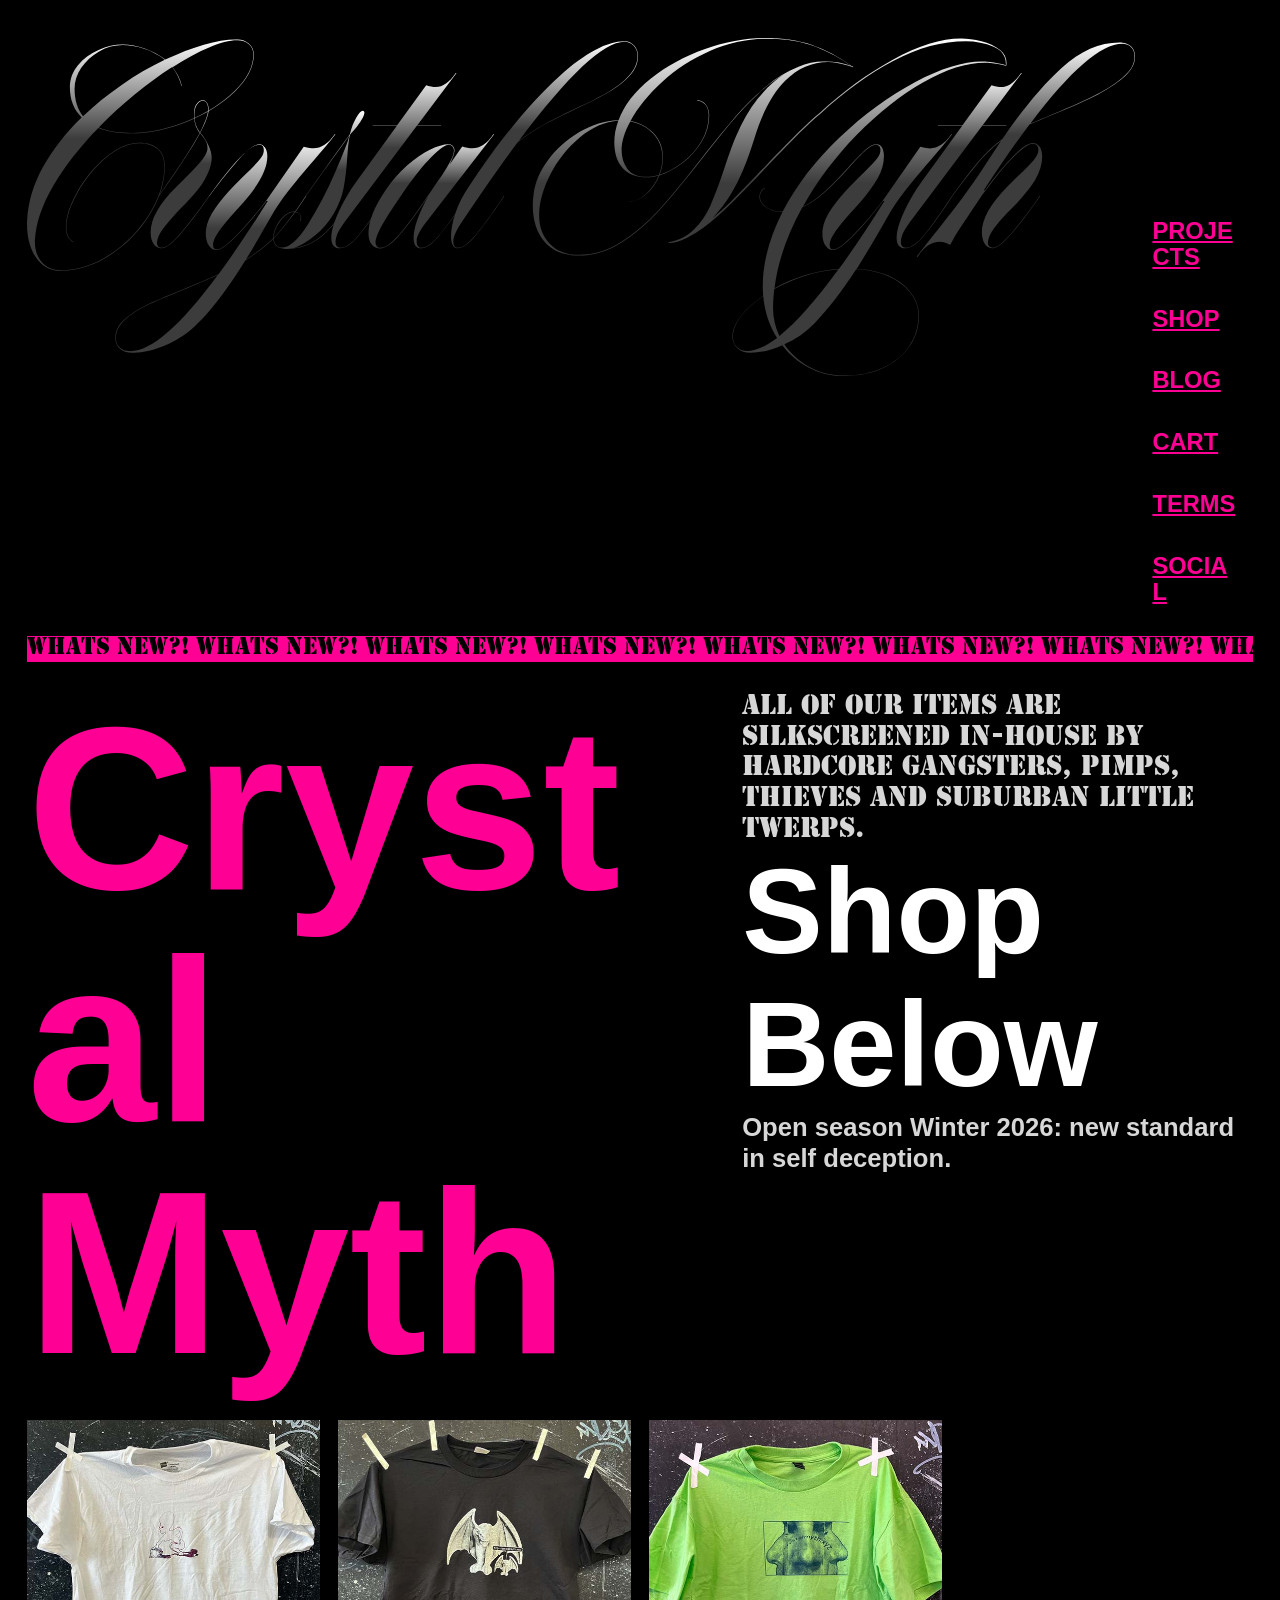
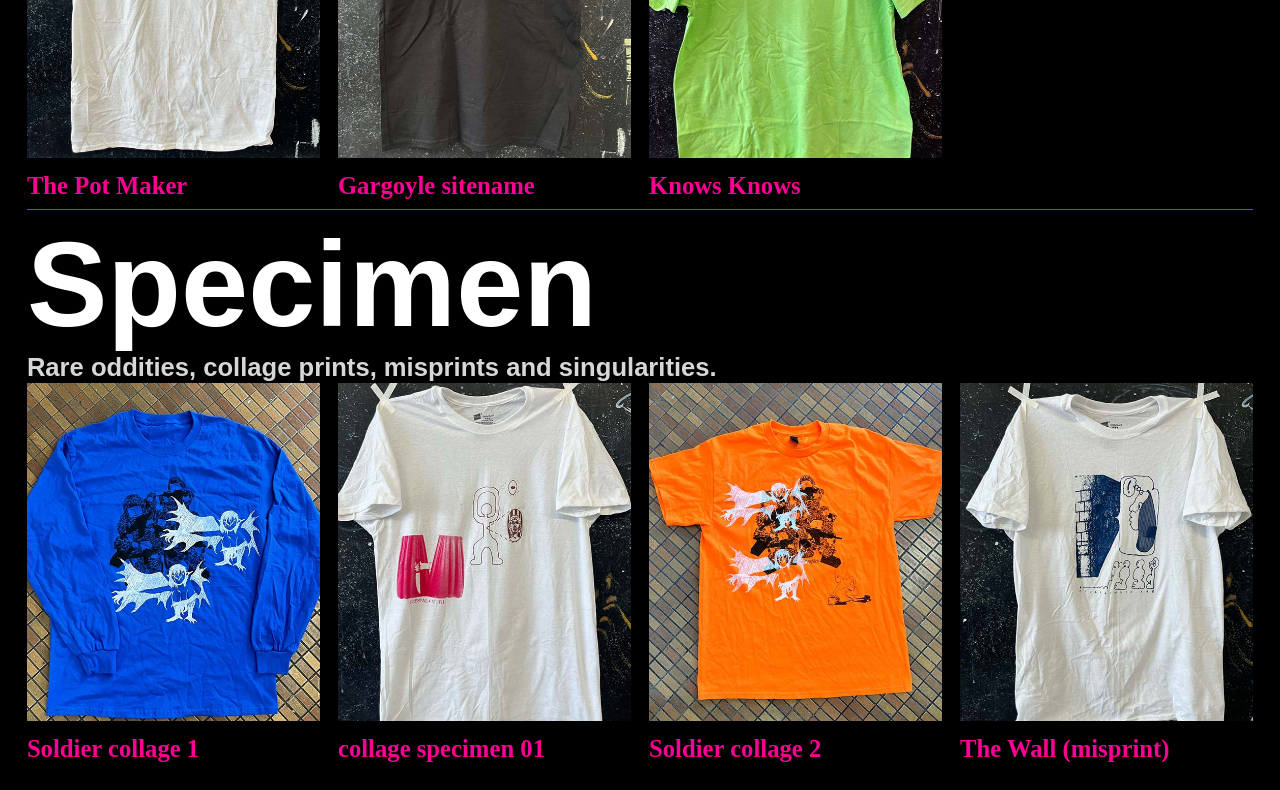
==== index.html @ 5ca08c70 "cargo frankenstein" ====
<!doctype html>
<html lang="en">
<head>
<meta charset="utf-8">
<meta name="viewport" content="width=device-width, initial-scale=1">
<meta name="theme-color" content="#000000">
<meta name="description" content="Crystal Myth — graphics, silkscreen, skateboarding. Open season Winter 2026.">
<title>Crystal Myth</title>
<link rel="icon" href="assets/favicon.ico">
<link rel="stylesheet" href="style.css">
<script src="script.js" defer></script>
</head>
<body>
<header>
<a class="logo" href="#home" aria-label="Crystal Myth home"><img src="assets/Z259952-CMLogo2.svg" alt="Crystal Myth" width="925" height="282"></a>
<nav aria-label="Main navigation">
<a href="#projects-1">PROJECTS</a>
<a href="#home">SHOP</a>
<a href="#myth">BLOG</a>
<button id="cart-link">CART</button>
<a href="#terms">TERMS</a>
<a href="https://www.instagram.com/crystalmyth.xyz" target="_blank" rel="noreferrer">SOCIAL</a>
</nav>
</header>
<main>
<section id="home" class="page"><div class="ticker" aria-label="What&#x27;s new"><div class="ticker-strip"><span class="marquee">WHATS NEW?! WHATS NEW?! WHATS NEW?! WHATS NEW?! WHATS NEW?! WHATS NEW?! WHATS NEW?! WHATS NEW?! WHATS NEW?! WHATS NEW?! WHATS NEW?! WHATS NEW?! WHATS NEW?! WHATS NEW?! WHATS NEW?! WHATS NEW?! WHATS NEW?! WHATS NEW?! WHATS NEW?! WHATS NEW?! WHATS NEW?! WHATS NEW?! WHATS NEW?! WHATS NEW?! WHATS NEW?! WHATS NEW?! WHATS NEW?! WHATS NEW?! WHATS NEW?! WHATS NEW?! WHATS NEW?! WHATS NEW?! </span></div></div><br>
<div class="columns intro"><div class="column" style="flex:7"><h1>Crystal Myth<br></h1></div><div class="column" style="flex:5"><span class="typewriter">ALL OF OUR ITEMS ARE SILKSCREENED IN-HOUSE BY HARDCoRE GANGSTERS, PIMPS, thieves AND SUBURBAN LITTLE TWERPS.<br>
<h2>
Shop Below
</h2></span>Open season Winter 2026: new standard in self deception.

</div></div><br>
<div class="columns stay"><div class="column"><figure class="picture"><a href="#crouching"><img src="assets/B280940-crouching.jpg" alt="crouching" loading="lazy"></a><figcaption class="caption"><div style="text-align: left">The Pot Maker</div></figcaption></figure></div><div class="column"><figure class="picture"><a href="#gargoyle"><img src="assets/O280942-gargoyle1.jpg" alt="gargoyle1" loading="lazy"></a><figcaption class="caption">Gargoyle sitename</figcaption></figure></div><div class="column"><figure class="picture"><a href="#nosenose"><img src="assets/D280942-nose.jpg" alt="nose" loading="lazy"></a><figcaption class="caption">Knows Knows</figcaption></figure></div><div class="column"></div></div><hr><div class="columns"><div class="column"><h2>Specimen</h2>Rare oddities, collage prints, misprints and singularities.<br>
</div></div><div class="columns stay"><div class="column"><figure class="picture"><a href="#soldier-collage-1"><img src="assets/H280949-soldier3.jpg" alt="soldier3" loading="lazy"></a><figcaption class="caption">Soldier collage 1<br>
</figcaption></figure></div><div class="column"><figure class="picture"><a href="#collage-specimen-1"><img src="assets/G280941-Specimen_01.jpg" alt="Specimen 01" loading="lazy"></a><figcaption class="caption">collage specimen 01</figcaption></figure></div><div class="column"><figure class="picture"><a href="#soldier-collage-2"><img src="assets/S280949-soldier1.jpg" alt="soldier1" loading="lazy"></a><figcaption class="caption">Soldier collage 2</figcaption></figure></div><div class="column"><figure class="picture"><a href="#the-wall-misprint"><img src="assets/I280943-thewall.jpg" alt="thewall" loading="lazy"></a><figcaption class="caption">The Wall (misprint)<br>
</figcaption></figure></div></div></section>
<section id="crouching" class="page" hidden><hr><div class="columns"><div class="column" style="flex:3"><div class="slideshow" aria-label="Product photos"><figure class="picture"><button class="enlarge" aria-label="Enlarge crouching upclose"><img src="assets/L280941-crouching_upclose.jpg" alt="crouching upclose" loading="lazy"></button></figure><figure class="picture"><button class="enlarge" aria-label="Enlarge crouching"><img src="assets/A280941-crouching.jpg" alt="crouching" loading="lazy"></button></figure></div></div><div class="column" style="flex:9"><h2>The Pot Maker</h2>Waterbased ink split fountain <br>
Edition of 16<br>
<br>
<div class="buy" data-product="H1644144729"></div>
</div></div></section>
<section id="projects-1" class="page" hidden><div class="columns"><div class="column" style="flex:7"><h1>PROJECTS<br></h1>

</div><div class="column" style="flex:5"><br>

<a href="#photos">PHOTOS</a><br>
<br>
<a href="#graphic-archive">GRAPHICS</a></div></div><div class="columns"><div class="column" style="flex:3"></div><div class="column" style="flex:4">Crystal myth is a brand new reverse-vanishing budding art hub on the i.n.t.e.r.n.e.t. We are award winning, well-endowed, frenzied lunatics with an extreme knack for graphic production and making a mothafuckr wish he would. </div><div class="column" style="flex:5"></div></div><div class="columns"><div class="column" style="flex:3">The Stakes Have Changed:<br>


</div><div class="column" style="flex:4"><a href="https://youtu.be/kLHTjo3lOWU?si=XY2lCILPEtNcgnnr" target="_blank" rel="noreferrer">Milk Skateboards : The Shotgunning of a Sacred Beer</a><br>
<br>
<a href="https://www.instagram.com/reel/DUtqWvXjmcs/?utm_source=ig_web_copy_link&amp;igsh=MzRlODBiNWFlZA==" target="_blank" rel="noreferrer">Severe: Helicopter video</a>
</div><div class="column" style="flex:5"><a href="https://www.instagram.com/fbgallery100/" target="_blank" rel="noreferrer">The Facebook Marketplace Gallery↗</a></div></div></section>
<section id="graphic-archive" class="page" hidden><div class="columns"><div class="column" style="flex:7"><h2>Graphics</h2></div><div class="column" style="flex:5"><span class="typewriter">Here is OUR graphic archive.<br>PLEASE AVERT YOUR EYES FOR YOU <br>WERE NEVER MEANT TO SEE US NAKED.</span></div></div><div class="archive"><figure class="picture" style="left:4.514035830159406%;top:0%;width:20%"><button class="enlarge" aria-label="Enlarge tight"><img src="assets/X260411-tight.jpg" alt="tight" loading="lazy"></button></figure><figure class="picture" style="left:27.861920418416396%;top:0.8471521425393578%;width:33.20%"><button class="enlarge" aria-label="Enlarge PNG-image"><img src="assets/L265826-PNG-image.png" alt="PNG-image" loading="lazy"></button></figure><figure class="picture" style="left:64.07123712794471%;top:21.986533849843205%;width:20%"><button class="enlarge" aria-label="Enlarge ghost"><img src="assets/W260411-ghost.jpg" alt="ghost" loading="lazy"></button></figure><figure class="picture" style="left:12.223461050164403%;top:30.250935902861432%;width:20%"><button class="enlarge" aria-label="Enlarge dave"><img src="assets/C260411-dave.jpg" alt="dave" loading="lazy"></button></figure><figure class="picture" style="left:87.55825927493302%;top:30.921286500211597%;width:5.50%"><button class="enlarge" aria-label="Enlarge carbon"><img src="assets/M260093-carbon.jpg" alt="carbon" loading="lazy"></button></figure><figure class="picture" style="left:4.541619193333118%;top:32.5477174821229%;width:4.20%"><button class="enlarge" aria-label="Enlarge riso"><img src="assets/G260080-riso.jpg" alt="riso" loading="lazy"></button></figure><figure class="picture" style="left:39.4454843365127%;top:33.25993142137875%;width:20%"><button class="enlarge" aria-label="Enlarge boot"><img src="assets/F260412-boot.jpg" alt="boot" loading="lazy"></button></figure><figure class="picture" style="left:14.99886063999479%;top:54.710982345345435%;width:20%"><button class="enlarge" aria-label="Enlarge dos"><img src="assets/E260409-dos.jpg" alt="dos" loading="lazy"></button></figure></div></section>
<section id="photos" class="page" hidden><h2>Photos</h2></section>
<section id="myth" class="page" hidden><div class="columns"><div class="column"><figure class="picture"><button class="enlarge" aria-label="Enlarge Asset-1"><img src="assets/E260384-Asset-1.svg" alt="Asset-1" loading="lazy"></button></figure></div></div><div class="columns"><div class="column" style="flex:3"><figure class="picture"><button class="enlarge" aria-label="Enlarge fiber"><img src="assets/H260094-fiber.jpg" alt="fiber" loading="lazy"></button></figure></div><div class="column" style="flex:9"><span class="typewriter">I was already beginning to sweat<br>

<br>she came over to scabie town just to get bit up they used to call this place alphabet city cause nobody here can spell<br>

<br>what the hell is wrong with you people stealing, and wondering where the money is.<br>

<br>I think the problem is that fucked up people make fucked up people unless hell on earth isn&#x27;t real and it&#x27;s all just amde up to make you go to Involentary Rehab.</span><br><span class="typewriter-purple">age crawled up and shattered my spine my lips were dry, my tongue was bloated like a man in the desert.<br>

<br>DE    SS    ERT = Sweet Stuff<br>

<br>DE    S    ERT = Dry Place<br>

<br>Remember that: It&#x27;s important.<br>

<br>Drinking water made my head feel all better.</span>
</div></div><div class="columns stay"><div class="column">










<span class="typewriter">










writing emails is like writing a message to your wife from the oil rig <br>
sending them on a voyage via ELECTRIC BEAST!<br><br>
to be delivered into a hectic digital mail room.<br>

<br>
This is where trillions of tiny things live.<br>

<br>
however The tiny things aren&#x27;t alive, <br>
and they aren&#x27;t even all in the same PLACE at once.<br>

<br>
They&#x27;re just making it all work out, the data transfer i mean,<br>
by manmAde magic that we will soon surely forget.<br>

<br>
Yes... We will forget how we built these messenger pigéions!<br>
And we Will have to rebuild Our infrastructure For real mail.<br>

<br>
Or just give up and slit our wrists over a garbage fire!<br>

<br>
The apocalypse is so bleak!<br>

<br>
We won&#x27;t have cigars <br>
or speakers <br>
or trains <br>
or lights<br>
or toiLets <br>
and eventually we won&#x27;t even have guns!<br>
but we&#x27;ll have some bitchin&#x27; barbecue, that’s for certain!<br>
there&#x27;s always that to look forward to, yessir.<br>

<br>
SO Try not to think of the guy who can&#x27;t EVEN read,<br>
who will saw you in half starting from the balls.<br>



</span></div><div class="column">










<span class="typewriter-purple">The two men met for a beer.<br>

<br>They were the kind of men that were CisGendered.<br>

<br>Nothing like that was discussed between them that evening, though.<br>

<br>Even if it were, that&#x27;s not really significant.<br>

<br>These guys liked the blues, even tried to play em n sing.<br>

<br>When they did it was all-right.<br>

<br>Beer is a liquid form of bread that fizzles on the soft tongue<br>

<br>Beer makes you far from sober<br>

<br>Beer makes you fat says plenty of people. <br>
well, fat and drunk may I be, watch this:<br>

<br>&#x22;I, am, but a MAN!&#x22; Vomit began to trickle it&#x27;s way down the idiot&#x27;s beard<br>

<br>Nobody was terribly impressed.<br>

<br>Water and Seltzer are sobering beverages.</span></div></div><br>
<div class="columns stay"><div class="column">










<span class="typewriter-purple">the fat man at the bar was not playing any games <br>
<br>
He was talking about the Robots.<br>
<br>
&#x22;I saw them take her flesh, while she was screaming. I had to run and hide. <br>
I thought they would get me before I could do anything, but they never came. <br>
I just laid there, thinking about them taking off my skin too.&#x22;<br>
<br>
He took an enormous gulp from his pint. GULP.<br>
<br>
I lit a cigarette. &#x22;That&#x27;s awful, Jesus.&#x22;<br>
<br>
&#x22;Yeah. I think about it a lot... the teeth, the circular blades as sharp as anything, the claws and clamps... why would anyone ever create such a thing?&#x22;<br>
<br>
&#x22;We are like rats that created poison.&#x22;<br>
<br>
smoking, long purposeful drags, I traced the shape of his figure against the oak with my eyes. &#x22;Do you have a pen?&#x22;<br>
<br>
She did and we got to talking. She was from Texas, and me? <br>
well who cares about the guy.<br>
<br>
The bartender was looking at me like god damned hell.<br>
<br>
I didn&#x27;t want to think about the robots, or why they did evil shit.<br>
<br>
I couldn&#x27;t stop the coming robot army. I would submit myself and see where I went. The sleeping powder in my drink began to take effect. Dark spots swam in my visions.<br><br>
occasions.<br>
<br>
He couldn&#x27;t keep his head up anymore. THUMP.<br><br>
It hit the table and nobody even looked over. Just another over-served fool. <br>
<br>
I myself began to take a nap the likes of which was only seen before by none other than death.</span></div><div class="column"><span class="typewriter">after opening three different drinks<br>
<br>
…my friend didn&#x27;t wanna drink anymore and he was like <br>
<br>
“Man, im still high on these mushrooms”<br>
<br>
Listen man.<br>
<br>
Don&#x27;t let me drink without you<br>
<br>
because that: I will do.<br>
<br>
And did it i did too! whoo!<br>
<br>
put on the reggae dub <br>
<br>
and let the tunage crank over <br>
<br>
Me <br><br>
as i slipped <br><br>
into<br>
<br><br><br>
<br>
<br>
<br>
<br>
<br>
<br>
<br>
<br>
<br><br>
drunken <br>
<br>
ness.</span></div></div><div class="columns stay"><div class="column"><span class="typewriter">write something: ha ha hA<br>
<br>
old fashioned! Robotic Emergence: It is impending some things never change: The beer bubbling next to you because you just opened it up.<br>
<br>
Some things change very fast: Accountants don&#x27;t have jobs, the draft is called &#x22;the D word&#x22; by news anchors.<br>
<br>
Cheese takes its sweet time to become aged.<br>
<br>
People can age as fast as cheese, or as slow as<br>
<br>
Really relaxed asian dudes.<br>
<br>
&#x22;Hello&#x22; She said.<br>
<br>
He picked at the conner of the plastic packaging of his tissues. Sweat was dripping down his forehead and making him feel like a big sausage. <br><br>“Fuck this humidity...”<br>
<br>
&#x22;Hello...&#x22; He said &#x22;Do you have any scissors?&#x22;<br>
<br>
What should have been a polite inquiry was soured by his stinking, rotten molar&#x27;s stench. This is one of the worst smeels.<br><br>
His disgusting posture also made him appear very much like a perverted creep&#x27;s charicature.<br>
<br>
&#x22;Um... yes right down here...&#x22;<br>
<br>
She handed him the scissors with one hand while pressing the big red button that calls the cops with the other And such was the life of the misunderstood perverted incel....</span></div><div class="column">










<span class="typewriter-purple">there once was a lonely boy named, well, it doesn&#x27;t matter because nobody knew.<br>

<br>He picked his nose a lot at the grocery store because he was under the impression he was<br>

<br>invicible to people.<br>

<br>But he wasn&#x27;t, people saw this in combination with all sorts of other strange behavior and gave him a wide birth because of it.<br>

<br>In other words, his being lonely made him act strangely even in public and this caused him even further loneliness. For example:<br>

<br>One night, after drinking and smoking all night in tee park, this man was getting onto the tram to go home. Clad it a very long cloak, a stained, wretched thing, he clambered to a seat isolate from others.<br>

<br>Theree he sat and starred at the legs of all the pretty girls.<br>

<br>Trying to see up their skirts and imagining what was there, trying to see through their clothing. He<br>

<br>became very disturbed and erect and thought nobody would notice if he just kind of, rubbed, slowly, under his large jacket, his small erection.<br>

<br>The &#x22;E&#x22; Word.<br>

<br>People noticed and gave him strange glances. The most attention he had received an months!!!!<br>

<br>This must be, well, entertaining to the Ladies!<br>

<br>Stroking and stroking and stroking he let is aaaall out and it made everyone so sick they left and he was alone again.<br>

<br>Just him and his thoughts and his fantasies of companionship.<br>

<br>Over 40 Million Americans have been convicted of Public Masterbation for Attention... Let that sink in.</span></div></div><div class="columns stay"><div class="column"><span class="typewriter-purple">soaking wet<br>

<br>
after sitting on the sopping ouch couch, imeantax<br>

<br>
That&#x27;s when the juices started flowing starring at the blurry leaves, black against an indigo sky. wondering why heat travels upwards, and the basement is still so hot. thinking about missed connections and made ones too.<br>

<br>
Wondering: Do people get me?<br>

<br>
Do they get me all wrong?<br>

<br>
Yes, and no too.<br>

<br>
It&#x27;s nice to be seen however it may be,<br>

<br>
like leaves against an indigo sky or pale blue clouds drifting to who knows where.</span><br>



</div><div class="column">










<span class="typewriter">once something bad happened to the people of Chicago.<br>

<br>
They ALL HAD NO FOOD TO EAT FOR A WHILE
<br>

BUT IT DIDN’T REALLY MATTER BECAUSE<br>

<br>
they were able to pull together, and share what was around. <br>
That&#x27;s what community is for: we watch out for eachother<br>

<br>
“the people /<br><br>
united / <br><br>
will never be defeated”<br>
<br>
that&#x27;s what they say!<br>
- We will RESIST<br>

- We will PERSEVERE<br>
- We Will Get FREE HEALTHCARE<br>
AMONGST OTHER UTOPIAN THINGS.</span></div></div><div class="columns stay"><div class="column"><span class="typewriter">out with the old and in with: The New Who knew! It&#x27;s all the same.<br>

<br>
We have seen innovation before: What&#x27;s there to be scared of?<br>

<br>
The fucking TERMINATOR. He has red eyes and evil limbs he doesn&#x27;t cry; not about anything.<br>

<br>
We cannot let them bring us to hell...<br>

<br>
Not ther terminators, the ones who are building them.<br>

<br>
Why do we allow this to be okay? Haven&#x27;t you guys seen the beauty in the fuckin&#x27; trees!&#x3E;?<br>

<br>
For THE LOVE OF GOD! Do not build these monstrous machines!<br>

<br>
I emplore you: Give all of your money to the national park and live your days out as a pauper.<br>

<br>
You will be much happier this way, CEO.<br>

<br>
Because you will see the pearly gates and hear thousands of millions of mushrooms chanting:<br>

<br>
&#x22;We Love you!&#x22;<br>

<br>
The mycelium highway wants to survive.</span></div><div class="column"><span class="typewriter-purple">he started yelelelling and it was so awful:<br>
“JUST GET THE FUCK AWAY FROM ME”<br>

<br>
she started crying and it was so awful in a different way, it was a softer, more emotional ugly. why do you have to yell! she thought and also said out loud.<br>

<br>
“I AM YELLING BECAUSE YOU ARE A FUCKING MISERBABLE BITCH!”<br>

<br>
He looked down at his hands<br>

<br>
in regret and disgust. His hands had not yelled but they still disgusted him<br>

<br>
“I&#x27;m sorry”<br>

<br>
She didnt frorgive him. She left, and that was the right thing ti do.<br>

<br>
She spent her life haiting him until she forgot about ihim, and she met a nice guy and got drunk with him and went dancing.<br>

<br>
And the stupid, yelling oaf was left to wonder where he went wrong.<br>

<br>
It was the yelling, oaf. And the name calling and the mean ness.<br>

<br>
He touched many woman after that but none of them loved him because he was broken.</span></div></div><div class="columns stay"><div class="column"><span class="typewriter-purple">In the past you could expect to be shot with an arrow or hit with a club made from søkxa stone<br>

<br>In the past you could get sick from licking your finger and die.<br>

<br>These days death is far off and curable- so we think...<br>

<br>Try getting hit by the stupid bus.<br>

<br>Or only eating processed food and bloating to death.</span>



</div><div class="column">










<span class="typewriter">a twist of lime and a streak of prussian blue<br>

<br>
smeared across the windshield like<br>

<br>
October&#x27;s comin with a hint of we don&#x27;t know what to do the right&#x27;s got guns and the left&#x27;s nothin&#x27;<br>

<br>
they&#x27;re gonna smoke us<br>

<br>
Bobby, from the marines, doesn&#x27;t believe in the god damn moon landing we got bigger fish to fry man.<br>

<br>
I stopped the MBTA guy and asked him if it was okay for me to wear an afro pick with a raised fist as the handle in my hair<br>

<br>
and he seemed like he didn&#x27;t wan tto talk to me but as long as it&#x27;s about unity then you&#x27;re alright, white boy...</span></div></div><div class="columns stay"><div class="column"><span class="typewriter">people people people <br>
rushing down the street <br>
looking at their phone <br>
people driving cars <br>
people looking at eachother <br>
people talking to eachother 
<br>
people looking at the sun <br>
people are everyone <br>
in the train, <br>
on the bus <br>
in the sky, <br>
on a plane,<br>
in a rush, <br>
cAUGHt between us <br>
what the hell! <br>
yelling at you.<br>

Buying food<br>

Scratching their...<br><br>
whatever<br>

<br>
biting into sandwiches <br>
looking for a job. <br>
people are loving eachother <br>
without condoms or hearts <br>
people are killing eachother <br>
with guns, bombs, <br>
or (god forbid) <br>
legislation<br>

<br>
people.<br>
are thinking of eternal damnation! <br>
people.<br>
are riding their bikes and breaking laws!<br>
people.<br>
are punching eachother in the jaws!<br>
and
people.<br>

don&#x27;t learn when they’VE make a mistake!<br>
and people.<br>
do not care about the cause!</span></div><div class="column"><span class="typewriter-purple">THERE&#x27;S NOTHING LIKE <br>
WALKING HOME<br>
<br>
AND SNIFFING <br>
THE MIDNIGHT AIR <br><br>
AND HITTING <br>
HINTS OF PISS <br><br>
AND SHAKING <br>YOUR FIST AT THE DARKENED SKY <br><br>
<br>
SMIRKING, <br>
ENRAGED, <br>
UNDERSTANDING ,<br><br><br>
BECAUSE YOU&#x27;VE BEEN THERE TOO;<br>
<br>
PISSING <br>
IN THE BUSHES <br>
IS THE <br>
WRONG RIGHT <br>
THING TO DO.</span><br>
</div></div><div class="columns stay"><div class="column">










<span class="typewriter-purple">Your heathenistic grandmother doomed you to what you are today.<br>

<br>
Born on a matress, <br>
you’re a baby in a wildfire.<br>

<br>
YOU: The peasant son!<br>

<br>
Peasant on the rocks of the modern age.<br>

<br>
Smack dab in the middle of the whole <br>god <br>
damned <br>
rat <br>
race, <br>
not quite as fun as a circus.<br>

<br>
Sprinting, biting, chewing on the tail of the RAT that is your brother, neighhor, twin...<br>

<br>
LEt&#x27;s all team up! Climb on top of eachother and get the FUCK OUT!<br>

<br>
all the rats trampled the socialst rat and kept on going round and around, never going upwards<br>

<br>
because race tracks are flat.</span></div><div class="column"><span class="typewriter">I had only six hours to sleep and I knew that would be a problem come eight AM.<br>

<br>
I didn&#x27;t think about the morning after<br>

<br>
when I was swallowing don julio and tonics with my bøy in the alley next to the train station.<br>

<br>
The cops tried to starts something but they don&#x27;t know that I ain&#x27;t doin nothin&#x27; wrong.<br>

<br>
Let&#x27;s just let the people choose:<br>

<br>
Left or Right?<br>

<br>
That&#x27;s about as easy as it gets<br>

<br>
Leave it the Way It Was!<br>

<br>
Thats the old man in the back of the townhall talkin/ don&#x27;t listen to that old balding bum he doesn&#x27;t know what star to do if his<br>

<br>
Cats Drop Dead Tomorrow.</span></div></div><div class="columns stay"><div class="column"><span class="typewriter">like a collage<br>

<br>
his mind had tears. and straight lines<br>

<br>
found pieces that stuck around, and old bits of hAIr and bits of ha&#x27;ar.<br>

<br>
the collage looked something like this inside of his head:<br>
<br>
</span><figure class="picture"><button class="enlarge" aria-label="Enlarge Asset-2"><img src="assets/X260388-Asset-2.svg" alt="Asset-2" loading="lazy"></button></figure><br>
<br>
<div style="text-align: right"><span class="typewriter">in short, its a little confusing. <br>
his mother thought it best not to think<br>

of it. except that one time...</span></div></div><div class="column"><span class="typewriter-purple">His family member that was a verteran of the foreign war in Vietnam said something derrogatory and everyone didn&#x27;t bat an eye.<br>
<br>That&#x27;s not really fine, I suppose, but there wasn&#x27;t much to be done about it.<br>
<br>
What? &#x22;Hey that&#x27;s not right!&#x22; and what comes of it? not much.<br>
<br>Our colleftive energy was better spent drinking, eating, sleeping, waking up, farting, and going to work.<br>
<br>
Getin the car:<br>
<br><br>
Off you go!<br>
To the glorious kingdom we all share: The Highway.<br>
<br>
Flying around in a mettal machine is what you were made for, babey!<br>
<br>Look through the windshield and see the future. Behold! A Shifg is near!<br>
<br>
Clock in. Work on<br>
some bullshit.<br>
<br>
Take a shit.<br>
<br>
Wonder if its time to quit.<br><br>
Laugh at everyone else.<br>
<br>
Clock out.<br><br>
Liquor store, park, car, home, bed, wife, touch touch kiss kiss<br>
<br>
life is happy good stuff<br><br>
making dinner out of fucking garbage...<br>
<br>
where is dessert?<br>
<br>Fight and Fuck and Sleep it off.<br>
<br>Wonder if you should have corrected family member. Think of what you would have said.<br>
<br>
Do that For Ever.</span></div></div><div class="columns stay"><div class="column">










<span class="typewriter">I am the ghost of christmas past and present and future.<br>

<br>
so get this: I, “The three ghosts in one”, walk into a friggin bah&#x27; in downtown friggin Boston, okay<br>

<br>
Bahtenda gos: “Whatsup” <br><br>
and I, Keep in mind I have the voice of three Friggin Ghosts, goes: “Nathin wusup”<br>

<br>
so the fucking bartender! HE FREAKS!!! !!! Jast kiddin, he gives me a sam adams white christmas on the house cuz he got scared by my horrifying and offputting cacophony of voices.<br>

<br>
I drank it in three big swigs and belched three big belches. One for each ghost.<br><br>
an old friggin bag told me to mind my manners so I snatched her soul. it’s not like the friggin movies.<br>

<br>
theres a ton of blood and shit involved and sometimes I cry.<br>

<br>
The Bahtenda was long gone.<br>

<br>
The budtenda too; I canNOT believe that&#x27;s a real occupation. We have lost our way as a country.<br><br>
anyways after totally snatching that soul I just stepped outside and started flying around and shit and that ain&#x27;t like the friggin movies either.<br>

<br>
because the wind is rippin&#x27; and planes are goin this way and that!<br>

<br>
and then before you know it there ain’t any air or light or people to rip to shreds and kill and you&#x27;re like: What is the fuckin point of this world? Of this life? Where is the art, the music, the paintings, the television shows, The Conan o’brien, and the funny conversations and the horrifying stories?<br>

<br>
My favorite Painter is Degas, and my favorite music has absolutely got to be the Doobie Brothers, but I like Bob Marley too. I know he probably wouldn&#x27;t stand for what I got going on, with the snatching of souls and stuff but in another ghostly Like, idk, Life (?) I wouldnt be pissed if I was a Rastafarian.<br>

<br>
Beat Down Babylon!</span></div></div><div class="columns stay"><div class="column"><span class="typewriter-purple">ey!<br>
The world after the collapse of the British EMPIRE <br>
Empire!<br>
Empire!<br>
<br>
It was better!<br>
<br>
The only thing that was worse was, <br>and this is subjective, <br>
the way our working lives enveloped our<br>
lives and became our personalities!<br>
<br>
And of course Chemical Warefare.<br>
<br>
War fare... that great evil that has been bringing guys down for way too long<br>
everyone!<br>
Stand Up!<br>
All Together now!<br>
&#x22;No More War! No More War!&#x22;<br>
KABOOM!<br>
<br>
the King&#x27;s great big cannon from space blew up all the protesters...<br>
and so went life in 30304...<br>
<br>
&#x3E; Y/N: Woman, do you love me?<br>
&#x3E; Woman: No, I’m a lesbian. Please don’t tell my mom.<br>
&#x3E; Y/N: Jesus Christ, there be the white whale!<br>
&#x3E; WhiteWale123: Hi guys! Let&#x27;s go shopping.</span></div><div class="column"><span class="typewriter">when your mouth is dry<br>

<br>
and your beers tasted like syrup <br><br>
you have to look forward to the next oasis<br>
<br>
when your workig hard <br><br>
and you just want a rest <br><br>
you have to look forward <br><br>
to your next big LAY<br>

<br>
with someone beautiful <br><br>
or even just a pillow <br>
<br>
because sometimes all it takes is spooning your own pillow<br>

<br>
and just having a weird fucking dream <br><br>
about sex or crack<br>

<br>
or a big scarry hotel and your dad is there and what the hell are even dreams? just wild, playful thoughts or deeply possessive, terrors.<br>

<br>
<br>
Your mind runs wild every night and rarely do you listen.</span></div></div><div class="columns stay"><div class="column"><span class="typewriter">no more war<br>

<br>
was written on his t shirt <br><br>
<br><br><br>
hey wait a minute <br>
there was a war today <br>
and they’ll want some more tommorow<br>

<br>
<br>
Well, shit<br>

Maybe I should make some of my own shirts <br>
that say something like<br>
<br>
&#x22;WAR FOREVER!&#x22;</span></div><div class="column"><span class="typewriter-purple">okay so what if i like to drink sam adams and other beers?<br>

<br>
They&#x27;re great and I love to get drunk.<br>

<br>
SMoking one cigarette isn&#x27;t so bad; My brain said so!<br>

<br>
It&#x27;s also okay to leave a block of cheese out <br>
overnight and eat it for breakfast. <br><br>
What could really Go WRong?<br>

<br>
If we had free healthCare I wouldn&#x27;t even <br>
think about crap like that at all. Ever.<br>

<br>
Just drown me in tobacco and molding food,<br>

<br>
The bank will figure it out.</span></div></div><div class="columns stay"><div class="column"><span class="typewriter-purple">Okay i’ll put this lightly we are screwed.<br>

--&#x3E; totally hammered and fucked down just killed.<br>

<br>
They wanted us here so they herded us here with:<br>

--&#x3E; The News and Distractions.<br>

<br>
Like fools we followed, except unlike most fools<br>

--&#x3E; The whole world was screaming &#x22;Don’t fall for that!&#x22; <br><br>


I didnt saY too much myself, other than to my friends.<br>

--&#x3E; So I was complicit in the stupidity.<br>

<br>
That was a major mistake<br>--&#x3E;
why did I allow this to happen?<br>

<br>
Could I really say &#x22;Hey, Remember when I said xyz? Told ya so!&#x22;<br>

--&#x3E; Cause i wasnt all too loud about all that.<br>

<br>
I wasted my breath saying mean things bout the people around me, the ones who breathed life into my soul.<br>

--&#x3E; I&#x27;m sick of talking shit about you, <br>
--&#x3E; It&#x27;s about bigger things now, sorry I guess im talking shit again<br>

<br>
But What things?<br>
--&#x3E; Nuclear Bombs and Oligarchies rising supressing our voices with the barrels of guns.<br>

<br>
That&#x27;s what I call: A real fucked up nightmare.</span></div><div class="column"><span class="typewriter">When the old man died after watching TV and eating crackers <br>
there was a stir in the tiniest of worlds.<br>

<br>
We missed him,<br>

<br>
Sorry I never built those birdhouses with you.<br>

<br>
Sorry I didn&#x27;t become an electrician like I said,<br>

<br>
MAybe you were supposed to be an artist too.<br>

<br>
You had the itch, the crafting itch.<br>

<br>
The one that makes you different and sensitive the one that gives you a drive in thas world.<br>

<br>
I guess it&#x27;s going to be okay to be remembered that wat by some lousy hippie.</span><br></div></div><div class="columns stay"><div class="column"><span class="typewriter">the world, oh mother dearest, <br>
she held me in her womb and took me everywhere<br>

<br>
she did it for you too, for all of us, we!<br>

<br>
we ARE all infants!<br>

Babies in our mothers arms.<br>

<br>
Nursed to adulthood, into a treacherous world <br>
that we would be expected to overcome:<br>

<br>
We did that!<br>
<br>

I wonder if this is what the old masters had in mind?<br>

<br>
Defintely not.<br>

<br>
Tehran News is unfortunately very biased. FYI.<br>

I think the caveman ancestors are looking on extremely confused.<br>

<br>
I don&#x27;t blame them<br>

<br>
but there isn&#x27;t anY muffaloes anymore.<br>

<br>
There isnt really shamans, or even a campfire most of the time all that stuff has been replaced by electricity and intelect.<br>

<br>
For better or for Worse: You decide.<br>

<br>
That is the fate of the modern man: Subjectivity.</span></div><div class="column"><span class="typewriter-purple">to this day:<br>
<br>
It&#x27;s Okay to be Totally Wrong<br>
in your THOUGHTS AND IDEAS because<br>
<br>
THOSE CAN CHANGE WITH A CONVERSATION <br>
if your mind is open and you’re ready,<br>
which everyone is, at some point or another.<br>
<br>
Although...<br>
<br>
Evil Men Reside in this world, <br>
and some can be changed, <br>
and the rest of them <br>
(The Killers and the Political PSychopaths) <br>
must be ran out of town onto a desert island<br>
with pitchforks and 天拓破来区略無 torches<br>
<br>
they can die there and lie in their evil filth <br>
getting eaten by the buzzards. They’ll be shit out <br>
far away to be turned into beautiful flowers:<br>
When you change your mind from a negative, bigotted thought <br>
to a loving, empathetic kind of situation it&#x27;s like <br>
the Buzzard of Peace ate up all your hate<br>
and shit it out into a beautiful flower of<br>
ONENESS &#x26; UNITY</span><br>



</div></div><div class="columns stay"><div class="column">










<span class="typewriter-purple">sweating my damn as soff<br>

<br>
trying to sell the public some pins <br>
everyone is wearing headphones <br>
and can&#x27;t hear me saying<br>

<br>
&#x22;Hello, how are you?&#x22;<br>

<br>
walk right by the opportunity that is conversation.<br>

The young artists meet the older ones <br>
and glimmers of hope spark in their dusty young eyes<br>

<br>
maybe some day we&#x27;ll be doing that <br>
or sipping champagne margaritas <br>
at the pool with tech biology billionaires<br>

<br>
i want my girlfriend to think im introspective <br>
in a cool way and not leave me because i’m <br>
a cornball who writes down drunk thoughts <br>
on a spectacular heavenly website.<br>

<br>
that is self doubt.</span><br>



</div><div class="column"><span class="typewriter">Some kids on the bus called my grandson fat.<br>

<br>It’s true, he weighs 122333444455555666666777777788888888999999999 Lbs.<br>
And despite being made up of a neutron star, my grandson is a little sensitive.<br>

<br>I told the kid something like as follows:<br>

<br>“I love you sonny, but eh, how about you have a seat for this.”<br>

<br>&#x3E; I drag up a chair made out of the sun, capable of holding up the PLANETS &#x3C;<br>

<br>&#x22;OtAY GRAMPA.&#x22; 
my grandson began the motion of sitting <br>
and I knew what would become of this world<br>

<br>Searing heat blazed against the atoms that made up my conciousness.<br>

<br>
My fat heavenly-bodied grandson broke a leg of the chair as he sat down,<br>
anD Space Time itself snapped in half as A black hole began to form.<br>

<br>I would have thought it WAS funny were my nEUrons able <br>
to fire faster than they were sucked into the ether.<br>

<br>I was going to tell him something important about his health.<br>
I really wanted to sit him down about his weight, he’s a little heavy.<br>
He gets it from his mother, the Quasar, not blood related.<br>

<br>I ended the world with my guru bullshit.<br>

<br>In a few trillion years evolution and the universe might give me another shot TO LOVE MY STARSHINE GRANDSON.</span></div></div><div class="columns stay"><div class="column">










<span class="typewriter">pin striped blue stripes<br>

<br>
those were my favorite<br>

<br>
when my lungs felt like collapsing I turned to the great debate<br>

<br>
to smoke or not to smoke›?<br>

<br>
I was all about Greek Oregano and Hacky sack, at this point in time and I realized long ago that in order to be happy I just had to keep living in the world I had built in my head Twenty odd years ago.<br>

<br>
In there it was all going to work out and because I was doing t<br>

<br>
Oh yeah,<br>

<br>
It was workin out, alright.</span><br>



</div><div class="column"><span class="typewriter-purple">be not afraid of the pen and the paep. those are some of your closest allies, thinker. be not afraid of what may you unleash! from your hand, your mind, or your libido. a tall glass of beer after emptying your balls<br>

<br>makes life feel: Lived. what dictates poetry?<br>

<br>Lines on a page?<br>

<br>Words, spoken or written?<br>

<br>Structure? Shape? Tone?<br>

<br>Any or all of the above.<br>

<br>The definition has been made loose by others, and remains loose to those who get it.</span></div></div><div class="columns stay"><div class="column">










<span class="typewriter-purple">Hello Dear! hello, Dear.<br>

<br>
Shelloked blappo wammy mama!<br>

<br>
The world is not an oyster, it&#x27;s way bigger than that. But the phrasE is beautiful.<br>

<br>
All of a sudden all the trees were green, and beautiful, and looked like a bunch of huddling friends. All of a sudden the rain was a nice thing, and sunshine was something to be avoided.<br>

<br>
Or not avoided.<br>

<br>
My girlfriend started to smell like sunscreen again.<br>

<br>
I was remembering all the things I wanted to do with my life! Make Haste! weare all dying, some of us slower than others.<br>

<br>
I looked to my left and right, and saw an advertisement on either side. What has the world come to?<br>

<br>
I decided I wanted to stop smoking and suffered the consequences.<br>

<br>
The consequences: Not smoking.<br>

<br>
Copper oxidized by time and weather, turning from regal into royal in hue, that jazzy blue, hold your baby close to you.<br>

<br>
Give her a smooch an d a smack thwap clap on the<br>

<br>
what?<br>

<br>
ass...I said it.<br>

<br>
Either way, it was decided by all the village elder you would be stoned to death for the crime of electric mule theft. Everyone threw nokias and condenced chunks of plastic at you until you died from internal bleeding.<br>

<br>
The Ityrues future is bleak, it turns out. If only thousands of the greatest, best educated minds had warned us! Oh, well, what could&#x27;ve been! no use crying over spilled human guts and brain matter.<br>

<br>
Flying saucers aren&#x27;t real, you oaf. Tesla is making them and they soon will be, we will be owned by the Martians! theres a ton of science fiction literature about this kind of crap. Dystopian crap, and crap like that.<br>

<br>
What the fuck did Martin Luther King Jr. Say?<br>

<br>
Some do not remember... And that is a terrible shame.<br>

<br>
Shame on you! Shame on you! Read your literature!<br>

<br>
Shame on you! Watch educational stuff on your infinetely intelligent piece of tiny technology!<br>

<br>
#IgnoranceIsBliss<br>

<br>
It&#x27;s like we, all of us, are starring at the sun and saying ow ow ow! It hurts; but somehow we are addictted to it and will not stop. We could just be reading books or smoking pot but instead we are starring into tiny suns.</span><br>



<br>



</div><div class="column"><span class="typewriter">I have some things to say to people<br>
<br>erm...<br>
<br>i get a little shy...<br>
<br>mind if I just... ya know<br>
<br>rub my little clit in tiny circles and moan a little...<br>
<br>What I meant to say was you should delete instagram and all the other bullshit<br>you should delete<br>
<br>it will make your life better, it will give you more time, it will give your life meaning<br>
<br>don&#x27;t jerk off so much<br>
<br>it will make you hornier<br>
<br>and you will see the true beauty in the world<br>
<br>HINT: It is in people&#x27;s butts and faces. Voices, jokes, hair, and clothing.<br>
<br>The Beautiful world is all around is<br>
<br>it is, in a word, burgeoning.<br>
<br>It&#x27;s not hard to see the beauty if you look. Sometimes I have trouble looking<br>
<br>it helps to read and write. It helps to have a sketchbook. It helps to have a friend who<br>
<br>likes to sit around with you and look at it too.<br>
<br>It helpt to look at little things like bugs and ants. It helps to look at enormous, incomprehensibly large things<br>like clouds and the sky, the moon. Air.<br>
<br>It is important to tell people you love them. It is important to say nice things to people you don&#x27;t know at all.<br>It is important to put out into the world what you expect it to give back to you.<br>
<br>Honesty and Kindness.<br>
<br>Sometimes I am brash and Rude. Sometimes I am Arrogant and Crude.<br>
<br>I&#x27;ve got it all back,<br>
<br>Brush it off. Carry on your noble mission.<br>
<br>Sorry for the perverted introduction to this poem.<br>
<br>Sorry is the wrong word, I meant something more like please excuse.</span><br>
</div></div><div class="columns"><div class="column"><figure class="picture"><button class="enlarge" aria-label="Enlarge Asset-3"><img src="assets/U260695-Asset-3.svg" alt="Asset-3" loading="lazy"></button></figure></div><div class="column"><span class="haunt">thats my friend up there dancing while the crowd<br>screams<br>im yelling like AIIIYAAAHAHAHIAIHA!<br>some would say like a banshee and wemet a<br>homeless guy named Pat<br>and his feet smelled like death and my friend<br>she<br>said<br>my feet smelled like that after jail and I ah<br>well i basically said that;s a you problem and then the cops came with their flashlights and I said<br>I&#x27;m from Dorchester<br>We were just hanging out at Wally&#x27; s that made em leave us alone talking about smoking crack and swinging around on the crystal ball</span>
<br>
</div></div><div class="columns stay"><div class="column"><span class="typewriter-purple">preparing to do something tragic, drastic and honestly, unexpected:<br>
<br>
Succeed.<br>
<br>
<br>
Preparing to try to do something with your life because you think you have something to SAY:<br>
<br>
Well, What do you have to say?<br>
<br>
<br>
Stop the Fighting! Stop the Killing! Love eachother!<br>
<br>
ImagineL: Everyone in the world lookigg at you say this. They all hear and understand.<br>
<br>
How many people do you think would turn away?<br>
<br>
What if everyone heard what you wanted to say and thought it was stupid?<br>
<br>
If you knew that was going to happen, would you say it anyways?<br>
Sure, why not.<br>
<br>
<br>
It&#x27;s gotta be stupider to just say nothing at all.</span></div><div class="column"><span class="typewriter">It was a big deal: The Healthcare Problem.<br>
The silliest thing about it was we already knew the answer: Already, other people had solved the problem!<br>
So, what is there to do? Copy those pricks? No! Everyone needs to get rich all at once and then there won&#x27;t be a problem anymore! Wow!<br>
Genius american idea-making, at it&#x27;s finest/most pooficient,<br>
and yet when you look at the nervous nervous nurse, and you cans ee her sweat pooling on her brow, and you know it aint her fault, and she wants to go home, you just gotta yell at her about it.<br>
Cause the CEO ain&#x27;t around to bargain with and that guys got all your money, that cocksucker.<br>
How did we wind up here? Its a long story, and I&#x27;m not tellin it.<br>
1, am but a poet, and you, are but a person foolish enough to read something like this.<br>
Naivety! What a gift I had it and I lost it<br>
after taking those mushrooms and going into the porta-potty in the Bston Cammons I saw something that day that looked like it could&#x27;ve came out and killed me<br>
If I looked at it the wrong way.<br>
Ah, youth! And this is where the story began: Once the young man&#x27;s brain developed past starring at women&#x27;s asses because they were big. Apples cam be big too, and watermelons and clouds. Those are all better things to stare at, I guess.<br>
Big Beers are probably the best of them all.<br>
Big asses are also great things to have in yout life. They are able to mke you happy and keep you entertained So maybe that&#x27;s part of holding onto your inner child.<br>
But still, you gotta grow up and give these ladies some respect.<br>
They&#x27; ren workin hard and stuff!<br>
End.</span></div></div><div class="columns stay"><div class="column"><div style="text-align: center">










<span class="typewriter">this is a portrait of the madman&#x27;s mind. <br>
this is the bare bones basic BABY version of <br>
what this pSycHo callS normal.<br>



<br>
<figure class="picture"><button class="enlarge" aria-label="Enlarge Asset-4"><img src="assets/Z260695-Asset-4.svg" alt="Asset-4" loading="lazy"></button></figure><br>
<br>











<br>
&#x22;Let&#x27;s just get out of here&#x22;<br>

<br>
&#x22;I like it in here, there&#x27;s Central ki Air.&#x22;<br>

<br>
&#x22;Okay well I&#x27;m going to the Library&#x22;<br>

<br>
&#x22;Bye. Wanna get drunk later?&#x22;<br>

<br>
&#x22;yeah&#x22;<br>

<br>
&#x22;Cool. &#x22;<br>

<br>
door slams.</span><br>



<br>
</div></div><div class="column"><span class="typewriter-purple">vampire.<br>a blood sucking<br>evil thing<br>
<br>I guess that is true<br>from a pessimistic perspective.<br>
<br>
<br>the world, our world, is the<br>only palace of love.<br>
<br>
<br>It is the only place where music flows<br>
<br>it is where children grow up to be young men<br>or women or whatever<br>
<br>
<br>This is the world where artists make beautiful paintings<br>and people say &#x22;WOW! Nice job!&#x22;<br>
<br>
<br>This is also the place where people watch youtube while people blow up<br>
<br>and get door dash while people starve<br>
<br>and do even worse things like hit eachother with bats<br>
<br>and shoot guns at eachother and kill eachother.<br>
<br>I abhor violence.<br>
<br>and nobody care bout dat.</span></div></div><div class="columns stay"><div class="column"><span class="typewriter-purple">perversions became obsessions and the little tickle became a<br>
full time no joke real life cough.<br>
Avert Your Gaze, Man:<br>
It&#x27;s the respectful thing to do.<br>
Even when your sitting on the train and five women surround you with their boobs in your face instead of feeling like a rockstar you just feel like<br>
what the hell are you people doing to me.<br>
LED Lights burn bright on the subway not that it even matters when you close your eyes and pretend<br>
the boobs aren&#x27;t there like they&#x27;re scary monsters<br>
and you are a little boy.</span></div><div class="column"><span class="typewriter">ireland is based<br>
the world realized the truth<br>
when they banned trade with israel<br>
and started speaking gaelic again.<br>
meanwhile we<br>
were stuck<br>
being<br>
in the land of the<br>
CALLED<br>
backwards<br>
FREE!<br>
My brain worm took over and made me start writing down my thoughts on crystalmyth.xyz<br>
my girlfriend laughed at me today<br>
in the good way.<br>
I didn&#x27;t make any money selling stuff in the park because I don’t live in New York.<br>
My brand new friends came out of the plastic ready to roll and I was left in the side of the road&#x27;s muddy puddle which isn’t as bad as it sounds.</span></div></div><div class="columns stay"><div class="column"><span class="typewriter">benny went on to work private electrical<br>

<br>and that is not where the money is, from what I understand.<br>

<br>but I didnt say that to him because i felt it would be rude so Instead I said<br>

<br>Commercial or private and he said whatever i can get and I knew this guy live d with his mom.<br>

<br>There&#x27;s nothing wrong withthat<br>

<br>but he should really get with the union for the sanse of community and the giant, fat ass paychetk and then he could finally:<br>
leave his mom <br><br>
<br>
the hell <br><br><br>
alone.</span></div><div class="column"><span class="typewriter-purple">this is the day the world ended:<br>

<br>it was dark. like, everywhere. Not just in the cities and towns, on the north or the west, in china, or London, but everywhere.<br>

<br>When everyone woke up they thought it was normal at first. Or some of them did. Then everyone who wasn&#x27;t already scarred became scarred, and then the great screaming began. <br><br>
Everyone everywhere, screaming and crying out, all at once. What a bone chilling orchestra of terror!<br>

<br>The world<br>

<br>The World!<br>

<br>Over, in A day. Can you imagine?<br>

<br>Everything we have built, all the injustices we have weathered, <br>
what was it all for?<br>

<br>Evidently:<br>

<br>Nothing!<br>

<br>fuck... that really sucks. I think we had all been hoping to go to Heaven or Hell.<br>

<br>Somewhere inside, everyone knew this was the truth. There is a black screen awaiting you, one that you can not understand, because you can not see it, because you are dead. The neurons don&#x27;t fire, the blood doesn&#x27;t pump, the cells die more and more with every send, you are dead. You are nothing. Is nothingness black? Says Who!<br>

<br>Nothingness is white, green, blue<br>

<br>Nothingness is a rainbow, a color never seen, a whole new hue.<br>

<br>Nothingness, Nothingness takes the shape of corpses, of Me and you? How could that be, no that&#x27;, that can&#x27;t be right!<br>

<br>Nothingness: It&#x27;s not new here, just new to you.<br>

<br>Nothingness is a spetrum, some nothing is less than other nothing-ness.<br>

<br>But, nothing is empty space, time extending forever, the vacuum of space, it&#x27;s nothing too!<br>

<br>Nothingness is the space in between a proton and a neutron But that&#x27;s something. That&#x27;s really something, huh?<br>

<br>Well, if that is something, what is nothing, all of these descriptions of nothing have been THINGs. It&#x27;s called fucking NO-THING.<br>

<br>NO-THING IS NOTHING. It is an incomprehensible concept.<br>

<br>Gotta see it to believe it.<br>

<br>See you on the other side.<br>

<br>What does it all mean?<br>

<br>Not nothing, that is certain.<br>
<br>Ladies and Gentlemen, this has been Fake Deep.</span></div></div><div class="columns"><div class="column"><span class="typewriter-purple">the park lights went on bright. hey guys<br>kick us all out! we&#x27;re vagrants trying to catcha fuckin wink no, nightly watchmen say no!<br>they kick you out to get robbed by someone wrose fff than yau, somehow...<br>that&#x27;s not fair.<br>the park is not just for walking, but sitting and laying<br>and sometimes sleeping too<br>let these guys off the hook, officer or give them $20.<br>plastic people don&#x27;t understand what the fuck is it like: Being Alone in the Urban Wilds.<br>Plastic People don&#x27;t understand:<br>There is no great escape from reality when your alone in it Naked.<br>Naked meaning: I dont have a stupid apartment<br>I dont have any money to go home to and check on, Plastic Man!<br>THIS IS: REALITY. This is: CRUELTY<br>Why? Have some empathy<br>Get raised right or BE ignorant of your wrongdoingS!</span></div><div class="column"></div></div></section>
<section id="terms" class="page" hidden><div class="columns"><div class="column" style="flex:9"><h1>TERMS</h1></div><div class="column" style="flex:3"></div></div><br>
<div class="columns"><div class="column" style="flex:5">Please allow up to 3 weeks for a shirt to ship<br>It will likely take nowhere near that time, we are professionals.<br>
<br>Contact us immediately if you need an address changed, an order cancelled, or if you believe a refund is in order.<br>
<br>
<span style="color: rgb(0, 0, 0); background: rgb(255, 0, 149);">We reserve the rights to decline refunds, we are a microscopic business but we are rock solid and we won’t fuck you over.</span>


<br>
<br>
Prints will vary from shirt to shirt, this is because we are printing each one manually (THE REAL DEAL). With our facility, fading should be minimal although there is no guarantee. Please let us know if you feel that the ink fading is drastic.<br>
<br>
We have great quality control, for the love of god just shoot us an email if something is out of line.<br><br>
Some shirts are printed in waterbased ink, some in plastisol ink, please refer to the product
description.
</div><div class="column" style="flex:7">CRYSTAL MYTH is a graphics firm, silkscreen studio and skate company focused on creation. We like to smoke pot, drink some booze and buy scratchies.<br>
<br>Our brandnamesake is not an amphetamine reference.<br>
<br>
<h2><a href="https://www.instagram.com/crystalmyth.xyz">GET IN TOUCH</a></h2>
</div></div></section>
<section id="gargoyle" class="page" hidden><hr><div class="columns"><div class="column" style="flex:3"><div class="slideshow" aria-label="Product photos"><figure class="picture"><button class="enlarge" aria-label="Enlarge gargoyle2"><img src="assets/C280943-gargoyle2.jpg" alt="gargoyle2" loading="lazy"></button></figure><figure class="picture"><button class="enlarge" aria-label="Enlarge gargoyle1"><img src="assets/Z280943-gargoyle1.jpg" alt="gargoyle1" loading="lazy"></button></figure></div></div><div class="column" style="flex:9"><h2>Gargoyle Sitename</h2>Waterbased ink heavybody <br>
Edition of 16<br>
<br>
<div class="buy" data-product="H1644144729"></div>
</div></div></section>
<section id="nosenose" class="page" hidden><hr><div class="columns"><div class="column" style="flex:3"><div class="slideshow" aria-label="Product photos"><figure class="picture"><button class="enlarge" aria-label="Enlarge nose2"><img src="assets/Y280943-nose2.jpg" alt="nose2" loading="lazy"></button></figure><figure class="picture"><button class="enlarge" aria-label="Enlarge nose"><img src="assets/B280943-nose.jpg" alt="nose" loading="lazy"></button></figure></div></div><div class="column" style="flex:9"><h2>Knows Knows</h2>Waterbased ink split fountain <br>
Edition of 16<br>
<br>
<div class="buy" data-product="H2101705454"></div>
</div></div></section>
<section id="soldier-collage-1" class="page" hidden><hr><div class="columns"><div class="column" style="flex:3"><div class="slideshow" aria-label="Product photos"><figure class="picture"><button class="enlarge" aria-label="Enlarge soldier3"><img src="assets/C280949-soldier3.jpg" alt="soldier3" loading="lazy"></button></figure><figure class="picture"><button class="enlarge" aria-label="Enlarge soldier4"><img src="assets/W280949-soldier4.jpg" alt="soldier4" loading="lazy"></button></figure></div></div><div class="column" style="flex:9"><h2>soldier collage 01</h2>Waterbased ink<br>
Multi-graphic garment<br>
Edition of 1<br>
<br>
<div class="buy" data-product="A3176177934"></div>
</div></div></section>
<section id="collage-specimen-1" class="page" hidden><hr><div class="columns"><div class="column" style="flex:3"><div class="slideshow" aria-label="Product photos"><figure class="picture"><button class="enlarge" aria-label="Enlarge Specimen 01"><img src="assets/D280943-Specimen_01.jpg" alt="Specimen 01" loading="lazy"></button></figure><figure class="picture"><button class="enlarge" aria-label="Enlarge specimen 01 2"><img src="assets/G280943-specimen_01_2.jpg" alt="specimen 01 2" loading="lazy"></button></figure></div></div><div class="column" style="flex:9"><h2>Collage specimen 01</h2>Waterbased ink<br>
Multi-graphic garment<br>
Edition of 1<br>
<br>
<div class="buy" data-product="W0617025817"></div>
</div></div></section>
<section id="soldier-collage-2" class="page" hidden><hr><div class="columns"><div class="column" style="flex:3"><div class="slideshow" aria-label="Product photos"><figure class="picture"><button class="enlarge" aria-label="Enlarge soldier1"><img src="assets/B280949-soldier1.jpg" alt="soldier1" loading="lazy"></button></figure><figure class="picture"><button class="enlarge" aria-label="Enlarge soldier2"><img src="assets/S280949-soldier2.jpg" alt="soldier2" loading="lazy"></button></figure></div></div><div class="column" style="flex:9"><h2>soldier collage 02</h2>Waterbased ink<br>
Multi-graphic garment<br>
Edition of 1<br>
<br>
<div class="buy" data-product="E3860890261"></div>
</div></div></section>
<section id="the-wall-misprint" class="page" hidden><hr><div class="columns"><div class="column" style="flex:3"><div class="slideshow" aria-label="Product photos"><figure class="picture"><button class="enlarge" aria-label="Enlarge thewall"><img src="assets/D280944-thewall.jpg" alt="thewall" loading="lazy"></button></figure><figure class="picture"><button class="enlarge" aria-label="Enlarge thewall2"><img src="assets/W280944-thewall2.jpg" alt="thewall2" loading="lazy"></button></figure></div></div><div class="column" style="flex:9"><h2>The Wall (misprint)</h2>Waterbased ink
 one color<br>
Edition of 1<br>
<br>
<div class="buy" data-product="S0735524066"></div>
</div></div></section>
</main>
<dialog id="zoom"><button class="close" aria-label="Close image">×</button><img alt=""></dialog>
<dialog id="basket"><button class="close" aria-label="Close cart">×</button><h2>Cart</h2><p>Your cart is empty.</p><p>For orders, get in touch through <a href="https://www.instagram.com/crystalmyth.xyz">Instagram</a>.</p></dialog>
</body>
</html>
---- style.css ----
@font-face {
  font-family: Stencil;
  src: url('assets/stencil.woff') format('woff');
  font-display: swap;
}
:root { color-scheme: dark; --pink: #ff0095; }
* { box-sizing: border-box; }
html { background: #000; }
body { margin: 0; padding: 0 2.1vw 2.1vw; background: #000; color: #d7d7d7; font: 700 2vw/1.2 Arial, Helvetica, sans-serif; }
::selection { background: var(--pink); color: #000; }
a, button { color: var(--pink); }
a:active, button:active { opacity: .7; }
button { font: inherit; cursor: pointer; }
a:focus-visible, button:focus-visible { outline: 2px solid #fff; outline-offset: 4px; }
header { display: grid; grid-template-columns: 11fr 1fr; gap: 1.4vw; margin-bottom: 2.4vw; }
.logo { display: block; }
.logo img { display: block; width: 100%; height: auto; }
nav { padding-top: 17vw; display: flex; flex-direction: column; align-items: flex-start; gap: 2.8vw; overflow-wrap: anywhere; }
nav a, nav button { line-height: 1.1; }
nav button { padding: 0; background: none; border: 0; text-decoration: underline; }
[hidden] { display: none !important; }
h1 { margin: 0; font: bold 18.14vw/1 Helvetica, Arial, sans-serif; color: var(--pink); overflow-wrap: anywhere; }
h2 { margin: 0; color: #fff; font: bold 9.43vw/1.1 Helvetica, Arial, sans-serif; }
p { margin: 0 0 1em; }
.columns { display: flex; gap: 1.4vw; }
.column { flex: 1; min-width: 0; }
#home > .intro { gap: 0; }
#home > .intro .column:first-child { flex: 7; }
#home > .intro .column:last-child { flex: 5; }
.picture { margin: 0; }
.picture img { width: 100%; height: auto; display: block; }
.picture a { text-decoration: none; }
figcaption { margin-top: .5em; font: bold 1.93vw/1.2 Times, 'Times New Roman', serif; color: var(--pink); }
.enlarge { display: block; width: 100%; padding: 0; border: 0; background: none; cursor: zoom-in; }
hr { height: 1px; background: var(--pink); border: 0; margin: .7vw 0; }
.typewriter, .typewriter-purple { display: block; font: 400 2vw/1.2 Stencil, 'Times New Roman', serif; }
.typewriter-purple { color: var(--pink); }
.ticker { overflow: hidden; background: var(--pink); color: #000; font: 400 1.71vw/1.2 Stencil, 'Times New Roman', serif; }
.ticker-strip { width: max-content; white-space: nowrap; animation: crawl 70s linear infinite; }
.ticker:hover .ticker-strip { animation-play-state: paused; }
@keyframes crawl { to { transform: translateX(-50%); } }
#projects-1 > .columns { margin-bottom: 4vw; }
#projects-1 h1 { font-size: 10.5vw; }
#myth > .columns { margin-bottom: 3vw; }
.archive { position: relative; height: 100vw; margin-top: 4vw; }
.archive .picture { position: absolute; }
.slideshow { position: relative; }
.slideshow .picture:not(:first-child) { display: none; }
.slideshow .slide-controls { display: flex; justify-content: space-between; margin-top: .7em; }
.slide-controls button { background: transparent; border: 0; padding: 0 .25em; font-size: 1.6em; }
.buy { margin-top: 1em; font: bold 2.5vw Times, serif; }
.buy a { display: inline-block; padding: .5em 1em; border: 1px solid var(--pink); border-radius: 3em; }
.back { display: inline-block; margin: 0 0 1em; }
dialog { background: #000; color: #fff; border: 1px solid var(--pink); max-width: 90vw; max-height: 94vh; padding: 3vw; }
dialog::backdrop { background: rgb(0 0 0 / .9); }
dialog .close { position: absolute; right: 10px; top: 4px; background: #000; border: 0; font: 32px Arial; z-index: 1; }
#zoom { padding: 0; border: 0; }
#zoom img { display: block; max-width: 88vw; max-height: 90vh; object-fit: contain; }
#basket { width: 560px; font-size: 18px; }
#basket h2 { font-size: 64px; margin-bottom: 25px; }
@media (min-width: 1600px) { body { font-size: 28px; } }
@media (max-width: 600px) {
  body { padding: 0 4vw 4vw; font-size: 16px; }
  header { display: block; margin-bottom: 5vw; }
  nav { padding: 2vw 0; flex-direction: row; flex-wrap: wrap; justify-content: center; gap: 10px; font-size: 12px; }
  .columns:not(.stay) { flex-direction: column; gap: 20px; }
  .columns.stay { gap: 2vw; }
  #home > .intro { flex-direction: column; }
  h1 { font-size: 20vw; overflow-wrap: normal; }
  h2 { font-size: 14vw; }
  #home h1 { font-size: 20vw; margin-bottom: 18px; }
  #home h2 { margin-top: 12px; }
  .typewriter, .typewriter-purple { font-size: 16px; }
  .ticker { font-size: 13px; }
  figcaption { font-size: 10px; }
  #projects-1 h1 { font-size: 17vw; }
  #myth .columns { margin-bottom: 24px; }
  #myth .columns.stay { flex-direction: column; gap: 24px; }
  .buy { font-size: 20px; }
  hr { margin: 12px 0; }
  .archive { height: 120vw; }
  .slideshow { max-width: 360px; }
}
@media (prefers-reduced-motion: reduce) { .ticker-strip { animation: none; } }
.logo { padding-top: 3vw; }
nav { width: 6.5vw; font-size: 1.85vw; }
@media (max-width: 600px) {
  nav { width: auto; font-size: 12px; }
}
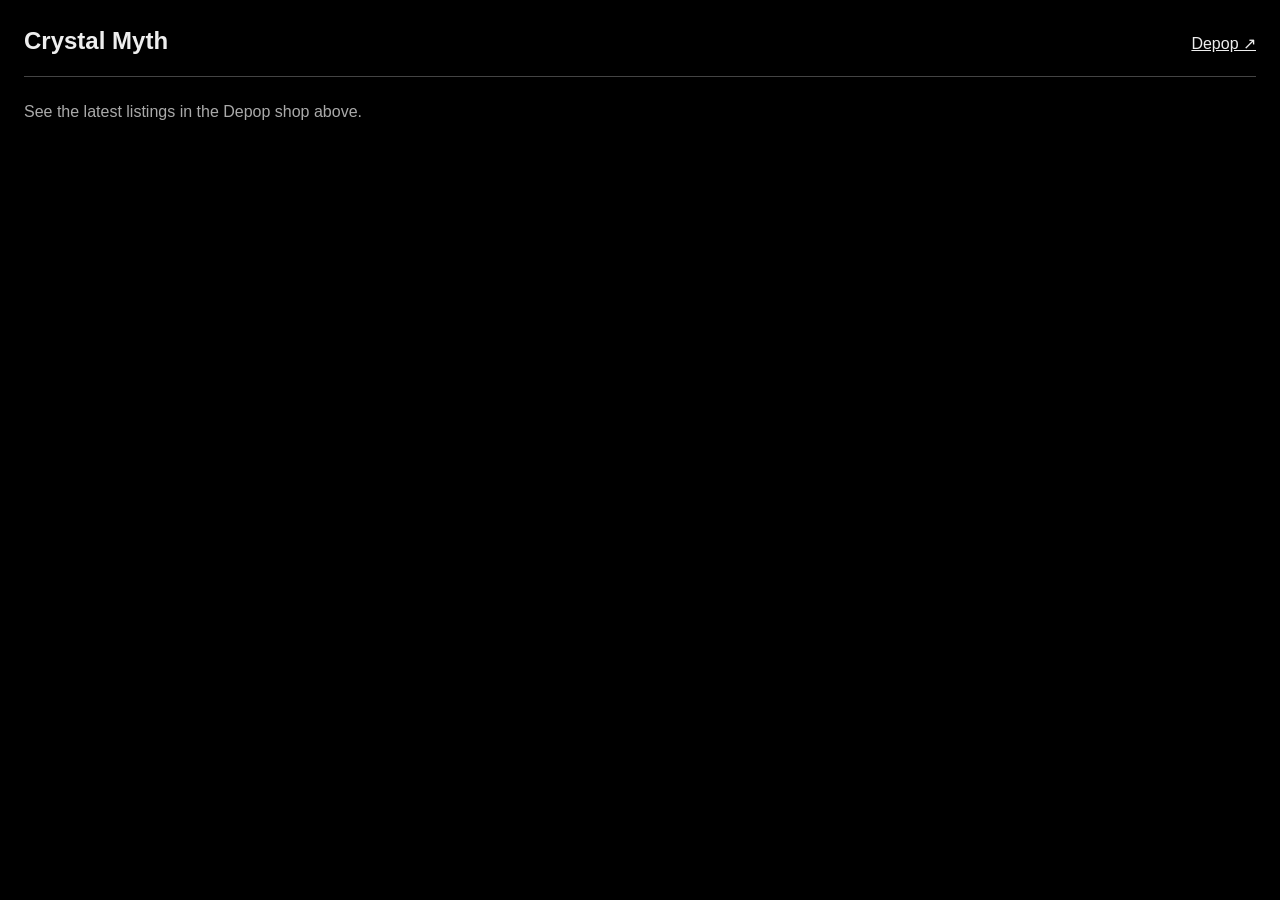
==== commit 939b3f56: "organize + gut" ====
--- a/index.html
+++ b/index.html
@@ -1,1401 +1,23 @@
 <!doctype html>
 <html lang="en">
 <head>
-<meta charset="utf-8">
-<meta name="viewport" content="width=device-width, initial-scale=1">
-<meta name="theme-color" content="#000000">
-<meta name="description" content="Crystal Myth — graphics, silkscreen, skateboarding. Open season Winter 2026.">
-<title>Crystal Myth</title>
-<link rel="icon" href="assets/favicon.ico">
-<link rel="stylesheet" href="style.css">
-<script src="script.js" defer></script>
+  <meta charset="utf-8">
+  <meta name="viewport" content="width=device-width, initial-scale=1">
+  <meta name="theme-color" content="#000000">
+  <title>Crystal Myth</title>
+  <link rel="icon" href="assets/favicon.ico">
+  <link rel="stylesheet" href="style.css">
+  <script src="script.js" defer></script>
 </head>
 <body>
-<header>
-<a class="logo" href="#home" aria-label="Crystal Myth home"><img src="assets/Z259952-CMLogo2.svg" alt="Crystal Myth" width="925" height="282"></a>
-<nav aria-label="Main navigation">
-<a href="#projects-1">PROJECTS</a>
-<a href="#home">SHOP</a>
-<a href="#myth">BLOG</a>
-<button id="cart-link">CART</button>
-<a href="#terms">TERMS</a>
-<a href="https://www.instagram.com/crystalmyth.xyz" target="_blank" rel="noreferrer">SOCIAL</a>
-</nav>
-</header>
-<main>
-<section id="home" class="page"><div class="ticker" aria-label="What&#x27;s new"><div class="ticker-strip"><span class="marquee">WHATS NEW?! WHATS NEW?! WHATS NEW?! WHATS NEW?! WHATS NEW?! WHATS NEW?! WHATS NEW?! WHATS NEW?! WHATS NEW?! WHATS NEW?! WHATS NEW?! WHATS NEW?! WHATS NEW?! WHATS NEW?! WHATS NEW?! WHATS NEW?! WHATS NEW?! WHATS NEW?! WHATS NEW?! WHATS NEW?! WHATS NEW?! WHATS NEW?! WHATS NEW?! WHATS NEW?! WHATS NEW?! WHATS NEW?! WHATS NEW?! WHATS NEW?! WHATS NEW?! WHATS NEW?! WHATS NEW?! WHATS NEW?! </span></div></div><br>
-<div class="columns intro"><div class="column" style="flex:7"><h1>Crystal Myth<br></h1></div><div class="column" style="flex:5"><span class="typewriter">ALL OF OUR ITEMS ARE SILKSCREENED IN-HOUSE BY HARDCoRE GANGSTERS, PIMPS, thieves AND SUBURBAN LITTLE TWERPS.<br>
-<h2>
-Shop Below
-</h2></span>Open season Winter 2026: new standard in self deception.
-
-</div></div><br>
-<div class="columns stay"><div class="column"><figure class="picture"><a href="#crouching"><img src="assets/B280940-crouching.jpg" alt="crouching" loading="lazy"></a><figcaption class="caption"><div style="text-align: left">The Pot Maker</div></figcaption></figure></div><div class="column"><figure class="picture"><a href="#gargoyle"><img src="assets/O280942-gargoyle1.jpg" alt="gargoyle1" loading="lazy"></a><figcaption class="caption">Gargoyle sitename</figcaption></figure></div><div class="column"><figure class="picture"><a href="#nosenose"><img src="assets/D280942-nose.jpg" alt="nose" loading="lazy"></a><figcaption class="caption">Knows Knows</figcaption></figure></div><div class="column"></div></div><hr><div class="columns"><div class="column"><h2>Specimen</h2>Rare oddities, collage prints, misprints and singularities.<br>
-</div></div><div class="columns stay"><div class="column"><figure class="picture"><a href="#soldier-collage-1"><img src="assets/H280949-soldier3.jpg" alt="soldier3" loading="lazy"></a><figcaption class="caption">Soldier collage 1<br>
-</figcaption></figure></div><div class="column"><figure class="picture"><a href="#collage-specimen-1"><img src="assets/G280941-Specimen_01.jpg" alt="Specimen 01" loading="lazy"></a><figcaption class="caption">collage specimen 01</figcaption></figure></div><div class="column"><figure class="picture"><a href="#soldier-collage-2"><img src="assets/S280949-soldier1.jpg" alt="soldier1" loading="lazy"></a><figcaption class="caption">Soldier collage 2</figcaption></figure></div><div class="column"><figure class="picture"><a href="#the-wall-misprint"><img src="assets/I280943-thewall.jpg" alt="thewall" loading="lazy"></a><figcaption class="caption">The Wall (misprint)<br>
-</figcaption></figure></div></div></section>
-<section id="crouching" class="page" hidden><hr><div class="columns"><div class="column" style="flex:3"><div class="slideshow" aria-label="Product photos"><figure class="picture"><button class="enlarge" aria-label="Enlarge crouching upclose"><img src="assets/L280941-crouching_upclose.jpg" alt="crouching upclose" loading="lazy"></button></figure><figure class="picture"><button class="enlarge" aria-label="Enlarge crouching"><img src="assets/A280941-crouching.jpg" alt="crouching" loading="lazy"></button></figure></div></div><div class="column" style="flex:9"><h2>The Pot Maker</h2>Waterbased ink split fountain <br>
-Edition of 16<br>
-<br>
-<div class="buy" data-product="H1644144729"></div>
-</div></div></section>
-<section id="projects-1" class="page" hidden><div class="columns"><div class="column" style="flex:7"><h1>PROJECTS<br></h1>
-
-</div><div class="column" style="flex:5"><br>
-
-<a href="#photos">PHOTOS</a><br>
-<br>
-<a href="#graphic-archive">GRAPHICS</a></div></div><div class="columns"><div class="column" style="flex:3"></div><div class="column" style="flex:4">Crystal myth is a brand new reverse-vanishing budding art hub on the i.n.t.e.r.n.e.t. We are award winning, well-endowed, frenzied lunatics with an extreme knack for graphic production and making a mothafuckr wish he would. </div><div class="column" style="flex:5"></div></div><div class="columns"><div class="column" style="flex:3">The Stakes Have Changed:<br>
-
-
-</div><div class="column" style="flex:4"><a href="https://youtu.be/kLHTjo3lOWU?si=XY2lCILPEtNcgnnr" target="_blank" rel="noreferrer">Milk Skateboards : The Shotgunning of a Sacred Beer</a><br>
-<br>
-<a href="https://www.instagram.com/reel/DUtqWvXjmcs/?utm_source=ig_web_copy_link&amp;igsh=MzRlODBiNWFlZA==" target="_blank" rel="noreferrer">Severe: Helicopter video</a>
-</div><div class="column" style="flex:5"><a href="https://www.instagram.com/fbgallery100/" target="_blank" rel="noreferrer">The Facebook Marketplace Gallery↗</a></div></div></section>
-<section id="graphic-archive" class="page" hidden><div class="columns"><div class="column" style="flex:7"><h2>Graphics</h2></div><div class="column" style="flex:5"><span class="typewriter">Here is OUR graphic archive.<br>PLEASE AVERT YOUR EYES FOR YOU <br>WERE NEVER MEANT TO SEE US NAKED.</span></div></div><div class="archive"><figure class="picture" style="left:4.514035830159406%;top:0%;width:20%"><button class="enlarge" aria-label="Enlarge tight"><img src="assets/X260411-tight.jpg" alt="tight" loading="lazy"></button></figure><figure class="picture" style="left:27.861920418416396%;top:0.8471521425393578%;width:33.20%"><button class="enlarge" aria-label="Enlarge PNG-image"><img src="assets/L265826-PNG-image.png" alt="PNG-image" loading="lazy"></button></figure><figure class="picture" style="left:64.07123712794471%;top:21.986533849843205%;width:20%"><button class="enlarge" aria-label="Enlarge ghost"><img src="assets/W260411-ghost.jpg" alt="ghost" loading="lazy"></button></figure><figure class="picture" style="left:12.223461050164403%;top:30.250935902861432%;width:20%"><button class="enlarge" aria-label="Enlarge dave"><img src="assets/C260411-dave.jpg" alt="dave" loading="lazy"></button></figure><figure class="picture" style="left:87.55825927493302%;top:30.921286500211597%;width:5.50%"><button class="enlarge" aria-label="Enlarge carbon"><img src="assets/M260093-carbon.jpg" alt="carbon" loading="lazy"></button></figure><figure class="picture" style="left:4.541619193333118%;top:32.5477174821229%;width:4.20%"><button class="enlarge" aria-label="Enlarge riso"><img src="assets/G260080-riso.jpg" alt="riso" loading="lazy"></button></figure><figure class="picture" style="left:39.4454843365127%;top:33.25993142137875%;width:20%"><button class="enlarge" aria-label="Enlarge boot"><img src="assets/F260412-boot.jpg" alt="boot" loading="lazy"></button></figure><figure class="picture" style="left:14.99886063999479%;top:54.710982345345435%;width:20%"><button class="enlarge" aria-label="Enlarge dos"><img src="assets/E260409-dos.jpg" alt="dos" loading="lazy"></button></figure></div></section>
-<section id="photos" class="page" hidden><h2>Photos</h2></section>
-<section id="myth" class="page" hidden><div class="columns"><div class="column"><figure class="picture"><button class="enlarge" aria-label="Enlarge Asset-1"><img src="assets/E260384-Asset-1.svg" alt="Asset-1" loading="lazy"></button></figure></div></div><div class="columns"><div class="column" style="flex:3"><figure class="picture"><button class="enlarge" aria-label="Enlarge fiber"><img src="assets/H260094-fiber.jpg" alt="fiber" loading="lazy"></button></figure></div><div class="column" style="flex:9"><span class="typewriter">I was already beginning to sweat<br>
-
-<br>she came over to scabie town just to get bit up they used to call this place alphabet city cause nobody here can spell<br>
-
-<br>what the hell is wrong with you people stealing, and wondering where the money is.<br>
-
-<br>I think the problem is that fucked up people make fucked up people unless hell on earth isn&#x27;t real and it&#x27;s all just amde up to make you go to Involentary Rehab.</span><br><span class="typewriter-purple">age crawled up and shattered my spine my lips were dry, my tongue was bloated like a man in the desert.<br>
-
-<br>DE    SS    ERT = Sweet Stuff<br>
-
-<br>DE    S    ERT = Dry Place<br>
-
-<br>Remember that: It&#x27;s important.<br>
-
-<br>Drinking water made my head feel all better.</span>
-</div></div><div class="columns stay"><div class="column">
-
-
-
-
-
-
-
-
-
-
-<span class="typewriter">
-
-
-
-
-
-
-
-
-
-
-writing emails is like writing a message to your wife from the oil rig <br>
-sending them on a voyage via ELECTRIC BEAST!<br><br>
-to be delivered into a hectic digital mail room.<br>
-
-<br>
-This is where trillions of tiny things live.<br>
-
-<br>
-however The tiny things aren&#x27;t alive, <br>
-and they aren&#x27;t even all in the same PLACE at once.<br>
-
-<br>
-They&#x27;re just making it all work out, the data transfer i mean,<br>
-by manmAde magic that we will soon surely forget.<br>
-
-<br>
-Yes... We will forget how we built these messenger pigéions!<br>
-And we Will have to rebuild Our infrastructure For real mail.<br>
-
-<br>
-Or just give up and slit our wrists over a garbage fire!<br>
-
-<br>
-The apocalypse is so bleak!<br>
-
-<br>
-We won&#x27;t have cigars <br>
-or speakers <br>
-or trains <br>
-or lights<br>
-or toiLets <br>
-and eventually we won&#x27;t even have guns!<br>
-but we&#x27;ll have some bitchin&#x27; barbecue, that’s for certain!<br>
-there&#x27;s always that to look forward to, yessir.<br>
-
-<br>
-SO Try not to think of the guy who can&#x27;t EVEN read,<br>
-who will saw you in half starting from the balls.<br>
-
-
-
-</span></div><div class="column">
-
-
-
-
-
-
-
-
-
-
-<span class="typewriter-purple">The two men met for a beer.<br>
-
-<br>They were the kind of men that were CisGendered.<br>
-
-<br>Nothing like that was discussed between them that evening, though.<br>
-
-<br>Even if it were, that&#x27;s not really significant.<br>
-
-<br>These guys liked the blues, even tried to play em n sing.<br>
-
-<br>When they did it was all-right.<br>
-
-<br>Beer is a liquid form of bread that fizzles on the soft tongue<br>
-
-<br>Beer makes you far from sober<br>
-
-<br>Beer makes you fat says plenty of people. <br>
-well, fat and drunk may I be, watch this:<br>
-
-<br>&#x22;I, am, but a MAN!&#x22; Vomit began to trickle it&#x27;s way down the idiot&#x27;s beard<br>
-
-<br>Nobody was terribly impressed.<br>
-
-<br>Water and Seltzer are sobering beverages.</span></div></div><br>
-<div class="columns stay"><div class="column">
-
-
-
-
-
-
-
-
-
-
-<span class="typewriter-purple">the fat man at the bar was not playing any games <br>
-<br>
-He was talking about the Robots.<br>
-<br>
-&#x22;I saw them take her flesh, while she was screaming. I had to run and hide. <br>
-I thought they would get me before I could do anything, but they never came. <br>
-I just laid there, thinking about them taking off my skin too.&#x22;<br>
-<br>
-He took an enormous gulp from his pint. GULP.<br>
-<br>
-I lit a cigarette. &#x22;That&#x27;s awful, Jesus.&#x22;<br>
-<br>
-&#x22;Yeah. I think about it a lot... the teeth, the circular blades as sharp as anything, the claws and clamps... why would anyone ever create such a thing?&#x22;<br>
-<br>
-&#x22;We are like rats that created poison.&#x22;<br>
-<br>
-smoking, long purposeful drags, I traced the shape of his figure against the oak with my eyes. &#x22;Do you have a pen?&#x22;<br>
-<br>
-She did and we got to talking. She was from Texas, and me? <br>
-well who cares about the guy.<br>
-<br>
-The bartender was looking at me like god damned hell.<br>
-<br>
-I didn&#x27;t want to think about the robots, or why they did evil shit.<br>
-<br>
-I couldn&#x27;t stop the coming robot army. I would submit myself and see where I went. The sleeping powder in my drink began to take effect. Dark spots swam in my visions.<br><br>
-occasions.<br>
-<br>
-He couldn&#x27;t keep his head up anymore. THUMP.<br><br>
-It hit the table and nobody even looked over. Just another over-served fool. <br>
-<br>
-I myself began to take a nap the likes of which was only seen before by none other than death.</span></div><div class="column"><span class="typewriter">after opening three different drinks<br>
-<br>
-…my friend didn&#x27;t wanna drink anymore and he was like <br>
-<br>
-“Man, im still high on these mushrooms”<br>
-<br>
-Listen man.<br>
-<br>
-Don&#x27;t let me drink without you<br>
-<br>
-because that: I will do.<br>
-<br>
-And did it i did too! whoo!<br>
-<br>
-put on the reggae dub <br>
-<br>
-and let the tunage crank over <br>
-<br>
-Me <br><br>
-as i slipped <br><br>
-into<br>
-<br><br><br>
-<br>
-<br>
-<br>
-<br>
-<br>
-<br>
-<br>
-<br>
-<br><br>
-drunken <br>
-<br>
-ness.</span></div></div><div class="columns stay"><div class="column"><span class="typewriter">write something: ha ha hA<br>
-<br>
-old fashioned! Robotic Emergence: It is impending some things never change: The beer bubbling next to you because you just opened it up.<br>
-<br>
-Some things change very fast: Accountants don&#x27;t have jobs, the draft is called &#x22;the D word&#x22; by news anchors.<br>
-<br>
-Cheese takes its sweet time to become aged.<br>
-<br>
-People can age as fast as cheese, or as slow as<br>
-<br>
-Really relaxed asian dudes.<br>
-<br>
-&#x22;Hello&#x22; She said.<br>
-<br>
-He picked at the conner of the plastic packaging of his tissues. Sweat was dripping down his forehead and making him feel like a big sausage. <br><br>“Fuck this humidity...”<br>
-<br>
-&#x22;Hello...&#x22; He said &#x22;Do you have any scissors?&#x22;<br>
-<br>
-What should have been a polite inquiry was soured by his stinking, rotten molar&#x27;s stench. This is one of the worst smeels.<br><br>
-His disgusting posture also made him appear very much like a perverted creep&#x27;s charicature.<br>
-<br>
-&#x22;Um... yes right down here...&#x22;<br>
-<br>
-She handed him the scissors with one hand while pressing the big red button that calls the cops with the other And such was the life of the misunderstood perverted incel....</span></div><div class="column">
-
-
-
-
-
-
-
-
-
-
-<span class="typewriter-purple">there once was a lonely boy named, well, it doesn&#x27;t matter because nobody knew.<br>
-
-<br>He picked his nose a lot at the grocery store because he was under the impression he was<br>
-
-<br>invicible to people.<br>
-
-<br>But he wasn&#x27;t, people saw this in combination with all sorts of other strange behavior and gave him a wide birth because of it.<br>
-
-<br>In other words, his being lonely made him act strangely even in public and this caused him even further loneliness. For example:<br>
-
-<br>One night, after drinking and smoking all night in tee park, this man was getting onto the tram to go home. Clad it a very long cloak, a stained, wretched thing, he clambered to a seat isolate from others.<br>
-
-<br>Theree he sat and starred at the legs of all the pretty girls.<br>
-
-<br>Trying to see up their skirts and imagining what was there, trying to see through their clothing. He<br>
-
-<br>became very disturbed and erect and thought nobody would notice if he just kind of, rubbed, slowly, under his large jacket, his small erection.<br>
-
-<br>The &#x22;E&#x22; Word.<br>
-
-<br>People noticed and gave him strange glances. The most attention he had received an months!!!!<br>
-
-<br>This must be, well, entertaining to the Ladies!<br>
-
-<br>Stroking and stroking and stroking he let is aaaall out and it made everyone so sick they left and he was alone again.<br>
-
-<br>Just him and his thoughts and his fantasies of companionship.<br>
-
-<br>Over 40 Million Americans have been convicted of Public Masterbation for Attention... Let that sink in.</span></div></div><div class="columns stay"><div class="column"><span class="typewriter-purple">soaking wet<br>
-
-<br>
-after sitting on the sopping ouch couch, imeantax<br>
-
-<br>
-That&#x27;s when the juices started flowing starring at the blurry leaves, black against an indigo sky. wondering why heat travels upwards, and the basement is still so hot. thinking about missed connections and made ones too.<br>
-
-<br>
-Wondering: Do people get me?<br>
-
-<br>
-Do they get me all wrong?<br>
-
-<br>
-Yes, and no too.<br>
-
-<br>
-It&#x27;s nice to be seen however it may be,<br>
-
-<br>
-like leaves against an indigo sky or pale blue clouds drifting to who knows where.</span><br>
-
-
-
-</div><div class="column">
-
-
-
-
-
-
-
-
-
-
-<span class="typewriter">once something bad happened to the people of Chicago.<br>
-
-<br>
-They ALL HAD NO FOOD TO EAT FOR A WHILE
-<br>
-
-BUT IT DIDN’T REALLY MATTER BECAUSE<br>
-
-<br>
-they were able to pull together, and share what was around. <br>
-That&#x27;s what community is for: we watch out for eachother<br>
-
-<br>
-“the people /<br><br>
-united / <br><br>
-will never be defeated”<br>
-<br>
-that&#x27;s what they say!<br>
-- We will RESIST<br>
-
-- We will PERSEVERE<br>
-- We Will Get FREE HEALTHCARE<br>
-AMONGST OTHER UTOPIAN THINGS.</span></div></div><div class="columns stay"><div class="column"><span class="typewriter">out with the old and in with: The New Who knew! It&#x27;s all the same.<br>
-
-<br>
-We have seen innovation before: What&#x27;s there to be scared of?<br>
-
-<br>
-The fucking TERMINATOR. He has red eyes and evil limbs he doesn&#x27;t cry; not about anything.<br>
-
-<br>
-We cannot let them bring us to hell...<br>
-
-<br>
-Not ther terminators, the ones who are building them.<br>
-
-<br>
-Why do we allow this to be okay? Haven&#x27;t you guys seen the beauty in the fuckin&#x27; trees!&#x3E;?<br>
-
-<br>
-For THE LOVE OF GOD! Do not build these monstrous machines!<br>
-
-<br>
-I emplore you: Give all of your money to the national park and live your days out as a pauper.<br>
-
-<br>
-You will be much happier this way, CEO.<br>
-
-<br>
-Because you will see the pearly gates and hear thousands of millions of mushrooms chanting:<br>
-
-<br>
-&#x22;We Love you!&#x22;<br>
-
-<br>
-The mycelium highway wants to survive.</span></div><div class="column"><span class="typewriter-purple">he started yelelelling and it was so awful:<br>
-“JUST GET THE FUCK AWAY FROM ME”<br>
-
-<br>
-she started crying and it was so awful in a different way, it was a softer, more emotional ugly. why do you have to yell! she thought and also said out loud.<br>
-
-<br>
-“I AM YELLING BECAUSE YOU ARE A FUCKING MISERBABLE BITCH!”<br>
-
-<br>
-He looked down at his hands<br>
-
-<br>
-in regret and disgust. His hands had not yelled but they still disgusted him<br>
-
-<br>
-“I&#x27;m sorry”<br>
-
-<br>
-She didnt frorgive him. She left, and that was the right thing ti do.<br>
-
-<br>
-She spent her life haiting him until she forgot about ihim, and she met a nice guy and got drunk with him and went dancing.<br>
-
-<br>
-And the stupid, yelling oaf was left to wonder where he went wrong.<br>
-
-<br>
-It was the yelling, oaf. And the name calling and the mean ness.<br>
-
-<br>
-He touched many woman after that but none of them loved him because he was broken.</span></div></div><div class="columns stay"><div class="column"><span class="typewriter-purple">In the past you could expect to be shot with an arrow or hit with a club made from søkxa stone<br>
-
-<br>In the past you could get sick from licking your finger and die.<br>
-
-<br>These days death is far off and curable- so we think...<br>
-
-<br>Try getting hit by the stupid bus.<br>
-
-<br>Or only eating processed food and bloating to death.</span>
-
-
-
-</div><div class="column">
-
-
-
-
-
-
-
-
-
-
-<span class="typewriter">a twist of lime and a streak of prussian blue<br>
-
-<br>
-smeared across the windshield like<br>
-
-<br>
-October&#x27;s comin with a hint of we don&#x27;t know what to do the right&#x27;s got guns and the left&#x27;s nothin&#x27;<br>
-
-<br>
-they&#x27;re gonna smoke us<br>
-
-<br>
-Bobby, from the marines, doesn&#x27;t believe in the god damn moon landing we got bigger fish to fry man.<br>
-
-<br>
-I stopped the MBTA guy and asked him if it was okay for me to wear an afro pick with a raised fist as the handle in my hair<br>
-
-<br>
-and he seemed like he didn&#x27;t wan tto talk to me but as long as it&#x27;s about unity then you&#x27;re alright, white boy...</span></div></div><div class="columns stay"><div class="column"><span class="typewriter">people people people <br>
-rushing down the street <br>
-looking at their phone <br>
-people driving cars <br>
-people looking at eachother <br>
-people talking to eachother 
-<br>
-people looking at the sun <br>
-people are everyone <br>
-in the train, <br>
-on the bus <br>
-in the sky, <br>
-on a plane,<br>
-in a rush, <br>
-cAUGHt between us <br>
-what the hell! <br>
-yelling at you.<br>
-
-Buying food<br>
-
-Scratching their...<br><br>
-whatever<br>
-
-<br>
-biting into sandwiches <br>
-looking for a job. <br>
-people are loving eachother <br>
-without condoms or hearts <br>
-people are killing eachother <br>
-with guns, bombs, <br>
-or (god forbid) <br>
-legislation<br>
-
-<br>
-people.<br>
-are thinking of eternal damnation! <br>
-people.<br>
-are riding their bikes and breaking laws!<br>
-people.<br>
-are punching eachother in the jaws!<br>
-and
-people.<br>
-
-don&#x27;t learn when they’VE make a mistake!<br>
-and people.<br>
-do not care about the cause!</span></div><div class="column"><span class="typewriter-purple">THERE&#x27;S NOTHING LIKE <br>
-WALKING HOME<br>
-<br>
-AND SNIFFING <br>
-THE MIDNIGHT AIR <br><br>
-AND HITTING <br>
-HINTS OF PISS <br><br>
-AND SHAKING <br>YOUR FIST AT THE DARKENED SKY <br><br>
-<br>
-SMIRKING, <br>
-ENRAGED, <br>
-UNDERSTANDING ,<br><br><br>
-BECAUSE YOU&#x27;VE BEEN THERE TOO;<br>
-<br>
-PISSING <br>
-IN THE BUSHES <br>
-IS THE <br>
-WRONG RIGHT <br>
-THING TO DO.</span><br>
-</div></div><div class="columns stay"><div class="column">
-
-
-
-
-
-
-
-
-
-
-<span class="typewriter-purple">Your heathenistic grandmother doomed you to what you are today.<br>
-
-<br>
-Born on a matress, <br>
-you’re a baby in a wildfire.<br>
-
-<br>
-YOU: The peasant son!<br>
-
-<br>
-Peasant on the rocks of the modern age.<br>
-
-<br>
-Smack dab in the middle of the whole <br>god <br>
-damned <br>
-rat <br>
-race, <br>
-not quite as fun as a circus.<br>
-
-<br>
-Sprinting, biting, chewing on the tail of the RAT that is your brother, neighhor, twin...<br>
-
-<br>
-LEt&#x27;s all team up! Climb on top of eachother and get the FUCK OUT!<br>
-
-<br>
-all the rats trampled the socialst rat and kept on going round and around, never going upwards<br>
-
-<br>
-because race tracks are flat.</span></div><div class="column"><span class="typewriter">I had only six hours to sleep and I knew that would be a problem come eight AM.<br>
-
-<br>
-I didn&#x27;t think about the morning after<br>
-
-<br>
-when I was swallowing don julio and tonics with my bøy in the alley next to the train station.<br>
-
-<br>
-The cops tried to starts something but they don&#x27;t know that I ain&#x27;t doin nothin&#x27; wrong.<br>
-
-<br>
-Let&#x27;s just let the people choose:<br>
-
-<br>
-Left or Right?<br>
-
-<br>
-That&#x27;s about as easy as it gets<br>
-
-<br>
-Leave it the Way It Was!<br>
-
-<br>
-Thats the old man in the back of the townhall talkin/ don&#x27;t listen to that old balding bum he doesn&#x27;t know what star to do if his<br>
-
-<br>
-Cats Drop Dead Tomorrow.</span></div></div><div class="columns stay"><div class="column"><span class="typewriter">like a collage<br>
-
-<br>
-his mind had tears. and straight lines<br>
-
-<br>
-found pieces that stuck around, and old bits of hAIr and bits of ha&#x27;ar.<br>
-
-<br>
-the collage looked something like this inside of his head:<br>
-<br>
-</span><figure class="picture"><button class="enlarge" aria-label="Enlarge Asset-2"><img src="assets/X260388-Asset-2.svg" alt="Asset-2" loading="lazy"></button></figure><br>
-<br>
-<div style="text-align: right"><span class="typewriter">in short, its a little confusing. <br>
-his mother thought it best not to think<br>
-
-of it. except that one time...</span></div></div><div class="column"><span class="typewriter-purple">His family member that was a verteran of the foreign war in Vietnam said something derrogatory and everyone didn&#x27;t bat an eye.<br>
-<br>That&#x27;s not really fine, I suppose, but there wasn&#x27;t much to be done about it.<br>
-<br>
-What? &#x22;Hey that&#x27;s not right!&#x22; and what comes of it? not much.<br>
-<br>Our colleftive energy was better spent drinking, eating, sleeping, waking up, farting, and going to work.<br>
-<br>
-Getin the car:<br>
-<br><br>
-Off you go!<br>
-To the glorious kingdom we all share: The Highway.<br>
-<br>
-Flying around in a mettal machine is what you were made for, babey!<br>
-<br>Look through the windshield and see the future. Behold! A Shifg is near!<br>
-<br>
-Clock in. Work on<br>
-some bullshit.<br>
-<br>
-Take a shit.<br>
-<br>
-Wonder if its time to quit.<br><br>
-Laugh at everyone else.<br>
-<br>
-Clock out.<br><br>
-Liquor store, park, car, home, bed, wife, touch touch kiss kiss<br>
-<br>
-life is happy good stuff<br><br>
-making dinner out of fucking garbage...<br>
-<br>
-where is dessert?<br>
-<br>Fight and Fuck and Sleep it off.<br>
-<br>Wonder if you should have corrected family member. Think of what you would have said.<br>
-<br>
-Do that For Ever.</span></div></div><div class="columns stay"><div class="column">
-
-
-
-
-
-
-
-
-
-
-<span class="typewriter">I am the ghost of christmas past and present and future.<br>
-
-<br>
-so get this: I, “The three ghosts in one”, walk into a friggin bah&#x27; in downtown friggin Boston, okay<br>
-
-<br>
-Bahtenda gos: “Whatsup” <br><br>
-and I, Keep in mind I have the voice of three Friggin Ghosts, goes: “Nathin wusup”<br>
-
-<br>
-so the fucking bartender! HE FREAKS!!! !!! Jast kiddin, he gives me a sam adams white christmas on the house cuz he got scared by my horrifying and offputting cacophony of voices.<br>
-
-<br>
-I drank it in three big swigs and belched three big belches. One for each ghost.<br><br>
-an old friggin bag told me to mind my manners so I snatched her soul. it’s not like the friggin movies.<br>
-
-<br>
-theres a ton of blood and shit involved and sometimes I cry.<br>
-
-<br>
-The Bahtenda was long gone.<br>
-
-<br>
-The budtenda too; I canNOT believe that&#x27;s a real occupation. We have lost our way as a country.<br><br>
-anyways after totally snatching that soul I just stepped outside and started flying around and shit and that ain&#x27;t like the friggin movies either.<br>
-
-<br>
-because the wind is rippin&#x27; and planes are goin this way and that!<br>
-
-<br>
-and then before you know it there ain’t any air or light or people to rip to shreds and kill and you&#x27;re like: What is the fuckin point of this world? Of this life? Where is the art, the music, the paintings, the television shows, The Conan o’brien, and the funny conversations and the horrifying stories?<br>
-
-<br>
-My favorite Painter is Degas, and my favorite music has absolutely got to be the Doobie Brothers, but I like Bob Marley too. I know he probably wouldn&#x27;t stand for what I got going on, with the snatching of souls and stuff but in another ghostly Like, idk, Life (?) I wouldnt be pissed if I was a Rastafarian.<br>
-
-<br>
-Beat Down Babylon!</span></div></div><div class="columns stay"><div class="column"><span class="typewriter-purple">ey!<br>
-The world after the collapse of the British EMPIRE <br>
-Empire!<br>
-Empire!<br>
-<br>
-It was better!<br>
-<br>
-The only thing that was worse was, <br>and this is subjective, <br>
-the way our working lives enveloped our<br>
-lives and became our personalities!<br>
-<br>
-And of course Chemical Warefare.<br>
-<br>
-War fare... that great evil that has been bringing guys down for way too long<br>
-everyone!<br>
-Stand Up!<br>
-All Together now!<br>
-&#x22;No More War! No More War!&#x22;<br>
-KABOOM!<br>
-<br>
-the King&#x27;s great big cannon from space blew up all the protesters...<br>
-and so went life in 30304...<br>
-<br>
-&#x3E; Y/N: Woman, do you love me?<br>
-&#x3E; Woman: No, I’m a lesbian. Please don’t tell my mom.<br>
-&#x3E; Y/N: Jesus Christ, there be the white whale!<br>
-&#x3E; WhiteWale123: Hi guys! Let&#x27;s go shopping.</span></div><div class="column"><span class="typewriter">when your mouth is dry<br>
-
-<br>
-and your beers tasted like syrup <br><br>
-you have to look forward to the next oasis<br>
-<br>
-when your workig hard <br><br>
-and you just want a rest <br><br>
-you have to look forward <br><br>
-to your next big LAY<br>
-
-<br>
-with someone beautiful <br><br>
-or even just a pillow <br>
-<br>
-because sometimes all it takes is spooning your own pillow<br>
-
-<br>
-and just having a weird fucking dream <br><br>
-about sex or crack<br>
-
-<br>
-or a big scarry hotel and your dad is there and what the hell are even dreams? just wild, playful thoughts or deeply possessive, terrors.<br>
-
-<br>
-<br>
-Your mind runs wild every night and rarely do you listen.</span></div></div><div class="columns stay"><div class="column"><span class="typewriter">no more war<br>
-
-<br>
-was written on his t shirt <br><br>
-<br><br><br>
-hey wait a minute <br>
-there was a war today <br>
-and they’ll want some more tommorow<br>
-
-<br>
-<br>
-Well, shit<br>
-
-Maybe I should make some of my own shirts <br>
-that say something like<br>
-<br>
-&#x22;WAR FOREVER!&#x22;</span></div><div class="column"><span class="typewriter-purple">okay so what if i like to drink sam adams and other beers?<br>
-
-<br>
-They&#x27;re great and I love to get drunk.<br>
-
-<br>
-SMoking one cigarette isn&#x27;t so bad; My brain said so!<br>
-
-<br>
-It&#x27;s also okay to leave a block of cheese out <br>
-overnight and eat it for breakfast. <br><br>
-What could really Go WRong?<br>
-
-<br>
-If we had free healthCare I wouldn&#x27;t even <br>
-think about crap like that at all. Ever.<br>
-
-<br>
-Just drown me in tobacco and molding food,<br>
-
-<br>
-The bank will figure it out.</span></div></div><div class="columns stay"><div class="column"><span class="typewriter-purple">Okay i’ll put this lightly we are screwed.<br>
-
---&#x3E; totally hammered and fucked down just killed.<br>
-
-<br>
-They wanted us here so they herded us here with:<br>
-
---&#x3E; The News and Distractions.<br>
-
-<br>
-Like fools we followed, except unlike most fools<br>
-
---&#x3E; The whole world was screaming &#x22;Don’t fall for that!&#x22; <br><br>
-
-
-I didnt saY too much myself, other than to my friends.<br>
-
---&#x3E; So I was complicit in the stupidity.<br>
-
-<br>
-That was a major mistake<br>--&#x3E;
-why did I allow this to happen?<br>
-
-<br>
-Could I really say &#x22;Hey, Remember when I said xyz? Told ya so!&#x22;<br>
-
---&#x3E; Cause i wasnt all too loud about all that.<br>
-
-<br>
-I wasted my breath saying mean things bout the people around me, the ones who breathed life into my soul.<br>
-
---&#x3E; I&#x27;m sick of talking shit about you, <br>
---&#x3E; It&#x27;s about bigger things now, sorry I guess im talking shit again<br>
-
-<br>
-But What things?<br>
---&#x3E; Nuclear Bombs and Oligarchies rising supressing our voices with the barrels of guns.<br>
-
-<br>
-That&#x27;s what I call: A real fucked up nightmare.</span></div><div class="column"><span class="typewriter">When the old man died after watching TV and eating crackers <br>
-there was a stir in the tiniest of worlds.<br>
-
-<br>
-We missed him,<br>
-
-<br>
-Sorry I never built those birdhouses with you.<br>
-
-<br>
-Sorry I didn&#x27;t become an electrician like I said,<br>
-
-<br>
-MAybe you were supposed to be an artist too.<br>
-
-<br>
-You had the itch, the crafting itch.<br>
-
-<br>
-The one that makes you different and sensitive the one that gives you a drive in thas world.<br>
-
-<br>
-I guess it&#x27;s going to be okay to be remembered that wat by some lousy hippie.</span><br></div></div><div class="columns stay"><div class="column"><span class="typewriter">the world, oh mother dearest, <br>
-she held me in her womb and took me everywhere<br>
-
-<br>
-she did it for you too, for all of us, we!<br>
-
-<br>
-we ARE all infants!<br>
-
-Babies in our mothers arms.<br>
-
-<br>
-Nursed to adulthood, into a treacherous world <br>
-that we would be expected to overcome:<br>
-
-<br>
-We did that!<br>
-<br>
-
-I wonder if this is what the old masters had in mind?<br>
-
-<br>
-Defintely not.<br>
-
-<br>
-Tehran News is unfortunately very biased. FYI.<br>
-
-I think the caveman ancestors are looking on extremely confused.<br>
-
-<br>
-I don&#x27;t blame them<br>
-
-<br>
-but there isn&#x27;t anY muffaloes anymore.<br>
-
-<br>
-There isnt really shamans, or even a campfire most of the time all that stuff has been replaced by electricity and intelect.<br>
-
-<br>
-For better or for Worse: You decide.<br>
-
-<br>
-That is the fate of the modern man: Subjectivity.</span></div><div class="column"><span class="typewriter-purple">to this day:<br>
-<br>
-It&#x27;s Okay to be Totally Wrong<br>
-in your THOUGHTS AND IDEAS because<br>
-<br>
-THOSE CAN CHANGE WITH A CONVERSATION <br>
-if your mind is open and you’re ready,<br>
-which everyone is, at some point or another.<br>
-<br>
-Although...<br>
-<br>
-Evil Men Reside in this world, <br>
-and some can be changed, <br>
-and the rest of them <br>
-(The Killers and the Political PSychopaths) <br>
-must be ran out of town onto a desert island<br>
-with pitchforks and 天拓破来区略無 torches<br>
-<br>
-they can die there and lie in their evil filth <br>
-getting eaten by the buzzards. They’ll be shit out <br>
-far away to be turned into beautiful flowers:<br>
-When you change your mind from a negative, bigotted thought <br>
-to a loving, empathetic kind of situation it&#x27;s like <br>
-the Buzzard of Peace ate up all your hate<br>
-and shit it out into a beautiful flower of<br>
-ONENESS &#x26; UNITY</span><br>
-
-
-
-</div></div><div class="columns stay"><div class="column">
-
-
-
-
-
-
-
-
-
-
-<span class="typewriter-purple">sweating my damn as soff<br>
-
-<br>
-trying to sell the public some pins <br>
-everyone is wearing headphones <br>
-and can&#x27;t hear me saying<br>
-
-<br>
-&#x22;Hello, how are you?&#x22;<br>
-
-<br>
-walk right by the opportunity that is conversation.<br>
-
-The young artists meet the older ones <br>
-and glimmers of hope spark in their dusty young eyes<br>
-
-<br>
-maybe some day we&#x27;ll be doing that <br>
-or sipping champagne margaritas <br>
-at the pool with tech biology billionaires<br>
-
-<br>
-i want my girlfriend to think im introspective <br>
-in a cool way and not leave me because i’m <br>
-a cornball who writes down drunk thoughts <br>
-on a spectacular heavenly website.<br>
-
-<br>
-that is self doubt.</span><br>
-
-
-
-</div><div class="column"><span class="typewriter">Some kids on the bus called my grandson fat.<br>
-
-<br>It’s true, he weighs 122333444455555666666777777788888888999999999 Lbs.<br>
-And despite being made up of a neutron star, my grandson is a little sensitive.<br>
-
-<br>I told the kid something like as follows:<br>
-
-<br>“I love you sonny, but eh, how about you have a seat for this.”<br>
-
-<br>&#x3E; I drag up a chair made out of the sun, capable of holding up the PLANETS &#x3C;<br>
-
-<br>&#x22;OtAY GRAMPA.&#x22; 
-my grandson began the motion of sitting <br>
-and I knew what would become of this world<br>
-
-<br>Searing heat blazed against the atoms that made up my conciousness.<br>
-
-<br>
-My fat heavenly-bodied grandson broke a leg of the chair as he sat down,<br>
-anD Space Time itself snapped in half as A black hole began to form.<br>
-
-<br>I would have thought it WAS funny were my nEUrons able <br>
-to fire faster than they were sucked into the ether.<br>
-
-<br>I was going to tell him something important about his health.<br>
-I really wanted to sit him down about his weight, he’s a little heavy.<br>
-He gets it from his mother, the Quasar, not blood related.<br>
-
-<br>I ended the world with my guru bullshit.<br>
-
-<br>In a few trillion years evolution and the universe might give me another shot TO LOVE MY STARSHINE GRANDSON.</span></div></div><div class="columns stay"><div class="column">
-
-
-
-
-
-
-
-
-
-
-<span class="typewriter">pin striped blue stripes<br>
-
-<br>
-those were my favorite<br>
-
-<br>
-when my lungs felt like collapsing I turned to the great debate<br>
-
-<br>
-to smoke or not to smoke›?<br>
-
-<br>
-I was all about Greek Oregano and Hacky sack, at this point in time and I realized long ago that in order to be happy I just had to keep living in the world I had built in my head Twenty odd years ago.<br>
-
-<br>
-In there it was all going to work out and because I was doing t<br>
-
-<br>
-Oh yeah,<br>
-
-<br>
-It was workin out, alright.</span><br>
-
-
-
-</div><div class="column"><span class="typewriter-purple">be not afraid of the pen and the paep. those are some of your closest allies, thinker. be not afraid of what may you unleash! from your hand, your mind, or your libido. a tall glass of beer after emptying your balls<br>
-
-<br>makes life feel: Lived. what dictates poetry?<br>
-
-<br>Lines on a page?<br>
-
-<br>Words, spoken or written?<br>
-
-<br>Structure? Shape? Tone?<br>
-
-<br>Any or all of the above.<br>
-
-<br>The definition has been made loose by others, and remains loose to those who get it.</span></div></div><div class="columns stay"><div class="column">
-
-
-
-
-
-
-
-
-
-
-<span class="typewriter-purple">Hello Dear! hello, Dear.<br>
-
-<br>
-Shelloked blappo wammy mama!<br>
-
-<br>
-The world is not an oyster, it&#x27;s way bigger than that. But the phrasE is beautiful.<br>
-
-<br>
-All of a sudden all the trees were green, and beautiful, and looked like a bunch of huddling friends. All of a sudden the rain was a nice thing, and sunshine was something to be avoided.<br>
-
-<br>
-Or not avoided.<br>
-
-<br>
-My girlfriend started to smell like sunscreen again.<br>
-
-<br>
-I was remembering all the things I wanted to do with my life! Make Haste! weare all dying, some of us slower than others.<br>
-
-<br>
-I looked to my left and right, and saw an advertisement on either side. What has the world come to?<br>
-
-<br>
-I decided I wanted to stop smoking and suffered the consequences.<br>
-
-<br>
-The consequences: Not smoking.<br>
-
-<br>
-Copper oxidized by time and weather, turning from regal into royal in hue, that jazzy blue, hold your baby close to you.<br>
-
-<br>
-Give her a smooch an d a smack thwap clap on the<br>
-
-<br>
-what?<br>
-
-<br>
-ass...I said it.<br>
-
-<br>
-Either way, it was decided by all the village elder you would be stoned to death for the crime of electric mule theft. Everyone threw nokias and condenced chunks of plastic at you until you died from internal bleeding.<br>
-
-<br>
-The Ityrues future is bleak, it turns out. If only thousands of the greatest, best educated minds had warned us! Oh, well, what could&#x27;ve been! no use crying over spilled human guts and brain matter.<br>
-
-<br>
-Flying saucers aren&#x27;t real, you oaf. Tesla is making them and they soon will be, we will be owned by the Martians! theres a ton of science fiction literature about this kind of crap. Dystopian crap, and crap like that.<br>
-
-<br>
-What the fuck did Martin Luther King Jr. Say?<br>
-
-<br>
-Some do not remember... And that is a terrible shame.<br>
-
-<br>
-Shame on you! Shame on you! Read your literature!<br>
-
-<br>
-Shame on you! Watch educational stuff on your infinetely intelligent piece of tiny technology!<br>
-
-<br>
-#IgnoranceIsBliss<br>
-
-<br>
-It&#x27;s like we, all of us, are starring at the sun and saying ow ow ow! It hurts; but somehow we are addictted to it and will not stop. We could just be reading books or smoking pot but instead we are starring into tiny suns.</span><br>
-
-
-
-<br>
-
-
-
-</div><div class="column"><span class="typewriter">I have some things to say to people<br>
-<br>erm...<br>
-<br>i get a little shy...<br>
-<br>mind if I just... ya know<br>
-<br>rub my little clit in tiny circles and moan a little...<br>
-<br>What I meant to say was you should delete instagram and all the other bullshit<br>you should delete<br>
-<br>it will make your life better, it will give you more time, it will give your life meaning<br>
-<br>don&#x27;t jerk off so much<br>
-<br>it will make you hornier<br>
-<br>and you will see the true beauty in the world<br>
-<br>HINT: It is in people&#x27;s butts and faces. Voices, jokes, hair, and clothing.<br>
-<br>The Beautiful world is all around is<br>
-<br>it is, in a word, burgeoning.<br>
-<br>It&#x27;s not hard to see the beauty if you look. Sometimes I have trouble looking<br>
-<br>it helps to read and write. It helps to have a sketchbook. It helps to have a friend who<br>
-<br>likes to sit around with you and look at it too.<br>
-<br>It helpt to look at little things like bugs and ants. It helps to look at enormous, incomprehensibly large things<br>like clouds and the sky, the moon. Air.<br>
-<br>It is important to tell people you love them. It is important to say nice things to people you don&#x27;t know at all.<br>It is important to put out into the world what you expect it to give back to you.<br>
-<br>Honesty and Kindness.<br>
-<br>Sometimes I am brash and Rude. Sometimes I am Arrogant and Crude.<br>
-<br>I&#x27;ve got it all back,<br>
-<br>Brush it off. Carry on your noble mission.<br>
-<br>Sorry for the perverted introduction to this poem.<br>
-<br>Sorry is the wrong word, I meant something more like please excuse.</span><br>
-</div></div><div class="columns"><div class="column"><figure class="picture"><button class="enlarge" aria-label="Enlarge Asset-3"><img src="assets/U260695-Asset-3.svg" alt="Asset-3" loading="lazy"></button></figure></div><div class="column"><span class="haunt">thats my friend up there dancing while the crowd<br>screams<br>im yelling like AIIIYAAAHAHAHIAIHA!<br>some would say like a banshee and wemet a<br>homeless guy named Pat<br>and his feet smelled like death and my friend<br>she<br>said<br>my feet smelled like that after jail and I ah<br>well i basically said that;s a you problem and then the cops came with their flashlights and I said<br>I&#x27;m from Dorchester<br>We were just hanging out at Wally&#x27; s that made em leave us alone talking about smoking crack and swinging around on the crystal ball</span>
-<br>
-</div></div><div class="columns stay"><div class="column"><span class="typewriter-purple">preparing to do something tragic, drastic and honestly, unexpected:<br>
-<br>
-Succeed.<br>
-<br>
-<br>
-Preparing to try to do something with your life because you think you have something to SAY:<br>
-<br>
-Well, What do you have to say?<br>
-<br>
-<br>
-Stop the Fighting! Stop the Killing! Love eachother!<br>
-<br>
-ImagineL: Everyone in the world lookigg at you say this. They all hear and understand.<br>
-<br>
-How many people do you think would turn away?<br>
-<br>
-What if everyone heard what you wanted to say and thought it was stupid?<br>
-<br>
-If you knew that was going to happen, would you say it anyways?<br>
-Sure, why not.<br>
-<br>
-<br>
-It&#x27;s gotta be stupider to just say nothing at all.</span></div><div class="column"><span class="typewriter">It was a big deal: The Healthcare Problem.<br>
-The silliest thing about it was we already knew the answer: Already, other people had solved the problem!<br>
-So, what is there to do? Copy those pricks? No! Everyone needs to get rich all at once and then there won&#x27;t be a problem anymore! Wow!<br>
-Genius american idea-making, at it&#x27;s finest/most pooficient,<br>
-and yet when you look at the nervous nervous nurse, and you cans ee her sweat pooling on her brow, and you know it aint her fault, and she wants to go home, you just gotta yell at her about it.<br>
-Cause the CEO ain&#x27;t around to bargain with and that guys got all your money, that cocksucker.<br>
-How did we wind up here? Its a long story, and I&#x27;m not tellin it.<br>
-1, am but a poet, and you, are but a person foolish enough to read something like this.<br>
-Naivety! What a gift I had it and I lost it<br>
-after taking those mushrooms and going into the porta-potty in the Bston Cammons I saw something that day that looked like it could&#x27;ve came out and killed me<br>
-If I looked at it the wrong way.<br>
-Ah, youth! And this is where the story began: Once the young man&#x27;s brain developed past starring at women&#x27;s asses because they were big. Apples cam be big too, and watermelons and clouds. Those are all better things to stare at, I guess.<br>
-Big Beers are probably the best of them all.<br>
-Big asses are also great things to have in yout life. They are able to mke you happy and keep you entertained So maybe that&#x27;s part of holding onto your inner child.<br>
-But still, you gotta grow up and give these ladies some respect.<br>
-They&#x27; ren workin hard and stuff!<br>
-End.</span></div></div><div class="columns stay"><div class="column"><div style="text-align: center">
-
-
-
-
-
-
-
-
-
-
-<span class="typewriter">this is a portrait of the madman&#x27;s mind. <br>
-this is the bare bones basic BABY version of <br>
-what this pSycHo callS normal.<br>
-
-
-
-<br>
-<figure class="picture"><button class="enlarge" aria-label="Enlarge Asset-4"><img src="assets/Z260695-Asset-4.svg" alt="Asset-4" loading="lazy"></button></figure><br>
-<br>
-
-
-
-
-
-
-
-
-
-
-
-<br>
-&#x22;Let&#x27;s just get out of here&#x22;<br>
-
-<br>
-&#x22;I like it in here, there&#x27;s Central ki Air.&#x22;<br>
-
-<br>
-&#x22;Okay well I&#x27;m going to the Library&#x22;<br>
-
-<br>
-&#x22;Bye. Wanna get drunk later?&#x22;<br>
-
-<br>
-&#x22;yeah&#x22;<br>
-
-<br>
-&#x22;Cool. &#x22;<br>
-
-<br>
-door slams.</span><br>
-
-
-
-<br>
-</div></div><div class="column"><span class="typewriter-purple">vampire.<br>a blood sucking<br>evil thing<br>
-<br>I guess that is true<br>from a pessimistic perspective.<br>
-<br>
-<br>the world, our world, is the<br>only palace of love.<br>
-<br>
-<br>It is the only place where music flows<br>
-<br>it is where children grow up to be young men<br>or women or whatever<br>
-<br>
-<br>This is the world where artists make beautiful paintings<br>and people say &#x22;WOW! Nice job!&#x22;<br>
-<br>
-<br>This is also the place where people watch youtube while people blow up<br>
-<br>and get door dash while people starve<br>
-<br>and do even worse things like hit eachother with bats<br>
-<br>and shoot guns at eachother and kill eachother.<br>
-<br>I abhor violence.<br>
-<br>and nobody care bout dat.</span></div></div><div class="columns stay"><div class="column"><span class="typewriter-purple">perversions became obsessions and the little tickle became a<br>
-full time no joke real life cough.<br>
-Avert Your Gaze, Man:<br>
-It&#x27;s the respectful thing to do.<br>
-Even when your sitting on the train and five women surround you with their boobs in your face instead of feeling like a rockstar you just feel like<br>
-what the hell are you people doing to me.<br>
-LED Lights burn bright on the subway not that it even matters when you close your eyes and pretend<br>
-the boobs aren&#x27;t there like they&#x27;re scary monsters<br>
-and you are a little boy.</span></div><div class="column"><span class="typewriter">ireland is based<br>
-the world realized the truth<br>
-when they banned trade with israel<br>
-and started speaking gaelic again.<br>
-meanwhile we<br>
-were stuck<br>
-being<br>
-in the land of the<br>
-CALLED<br>
-backwards<br>
-FREE!<br>
-My brain worm took over and made me start writing down my thoughts on crystalmyth.xyz<br>
-my girlfriend laughed at me today<br>
-in the good way.<br>
-I didn&#x27;t make any money selling stuff in the park because I don’t live in New York.<br>
-My brand new friends came out of the plastic ready to roll and I was left in the side of the road&#x27;s muddy puddle which isn’t as bad as it sounds.</span></div></div><div class="columns stay"><div class="column"><span class="typewriter">benny went on to work private electrical<br>
-
-<br>and that is not where the money is, from what I understand.<br>
-
-<br>but I didnt say that to him because i felt it would be rude so Instead I said<br>
-
-<br>Commercial or private and he said whatever i can get and I knew this guy live d with his mom.<br>
-
-<br>There&#x27;s nothing wrong withthat<br>
-
-<br>but he should really get with the union for the sanse of community and the giant, fat ass paychetk and then he could finally:<br>
-leave his mom <br><br>
-<br>
-the hell <br><br><br>
-alone.</span></div><div class="column"><span class="typewriter-purple">this is the day the world ended:<br>
-
-<br>it was dark. like, everywhere. Not just in the cities and towns, on the north or the west, in china, or London, but everywhere.<br>
-
-<br>When everyone woke up they thought it was normal at first. Or some of them did. Then everyone who wasn&#x27;t already scarred became scarred, and then the great screaming began. <br><br>
-Everyone everywhere, screaming and crying out, all at once. What a bone chilling orchestra of terror!<br>
-
-<br>The world<br>
-
-<br>The World!<br>
-
-<br>Over, in A day. Can you imagine?<br>
-
-<br>Everything we have built, all the injustices we have weathered, <br>
-what was it all for?<br>
-
-<br>Evidently:<br>
-
-<br>Nothing!<br>
-
-<br>fuck... that really sucks. I think we had all been hoping to go to Heaven or Hell.<br>
-
-<br>Somewhere inside, everyone knew this was the truth. There is a black screen awaiting you, one that you can not understand, because you can not see it, because you are dead. The neurons don&#x27;t fire, the blood doesn&#x27;t pump, the cells die more and more with every send, you are dead. You are nothing. Is nothingness black? Says Who!<br>
-
-<br>Nothingness is white, green, blue<br>
-
-<br>Nothingness is a rainbow, a color never seen, a whole new hue.<br>
-
-<br>Nothingness, Nothingness takes the shape of corpses, of Me and you? How could that be, no that&#x27;, that can&#x27;t be right!<br>
-
-<br>Nothingness: It&#x27;s not new here, just new to you.<br>
-
-<br>Nothingness is a spetrum, some nothing is less than other nothing-ness.<br>
-
-<br>But, nothing is empty space, time extending forever, the vacuum of space, it&#x27;s nothing too!<br>
-
-<br>Nothingness is the space in between a proton and a neutron But that&#x27;s something. That&#x27;s really something, huh?<br>
-
-<br>Well, if that is something, what is nothing, all of these descriptions of nothing have been THINGs. It&#x27;s called fucking NO-THING.<br>
-
-<br>NO-THING IS NOTHING. It is an incomprehensible concept.<br>
-
-<br>Gotta see it to believe it.<br>
-
-<br>See you on the other side.<br>
-
-<br>What does it all mean?<br>
-
-<br>Not nothing, that is certain.<br>
-<br>Ladies and Gentlemen, this has been Fake Deep.</span></div></div><div class="columns"><div class="column"><span class="typewriter-purple">the park lights went on bright. hey guys<br>kick us all out! we&#x27;re vagrants trying to catcha fuckin wink no, nightly watchmen say no!<br>they kick you out to get robbed by someone wrose fff than yau, somehow...<br>that&#x27;s not fair.<br>the park is not just for walking, but sitting and laying<br>and sometimes sleeping too<br>let these guys off the hook, officer or give them $20.<br>plastic people don&#x27;t understand what the fuck is it like: Being Alone in the Urban Wilds.<br>Plastic People don&#x27;t understand:<br>There is no great escape from reality when your alone in it Naked.<br>Naked meaning: I dont have a stupid apartment<br>I dont have any money to go home to and check on, Plastic Man!<br>THIS IS: REALITY. This is: CRUELTY<br>Why? Have some empathy<br>Get raised right or BE ignorant of your wrongdoingS!</span></div><div class="column"></div></div></section>
-<section id="terms" class="page" hidden><div class="columns"><div class="column" style="flex:9"><h1>TERMS</h1></div><div class="column" style="flex:3"></div></div><br>
-<div class="columns"><div class="column" style="flex:5">Please allow up to 3 weeks for a shirt to ship<br>It will likely take nowhere near that time, we are professionals.<br>
-<br>Contact us immediately if you need an address changed, an order cancelled, or if you believe a refund is in order.<br>
-<br>
-<span style="color: rgb(0, 0, 0); background: rgb(255, 0, 149);">We reserve the rights to decline refunds, we are a microscopic business but we are rock solid and we won’t fuck you over.</span>
-
-
-<br>
-<br>
-Prints will vary from shirt to shirt, this is because we are printing each one manually (THE REAL DEAL). With our facility, fading should be minimal although there is no guarantee. Please let us know if you feel that the ink fading is drastic.<br>
-<br>
-We have great quality control, for the love of god just shoot us an email if something is out of line.<br><br>
-Some shirts are printed in waterbased ink, some in plastisol ink, please refer to the product
-description.
-</div><div class="column" style="flex:7">CRYSTAL MYTH is a graphics firm, silkscreen studio and skate company focused on creation. We like to smoke pot, drink some booze and buy scratchies.<br>
-<br>Our brandnamesake is not an amphetamine reference.<br>
-<br>
-<h2><a href="https://www.instagram.com/crystalmyth.xyz">GET IN TOUCH</a></h2>
-</div></div></section>
-<section id="gargoyle" class="page" hidden><hr><div class="columns"><div class="column" style="flex:3"><div class="slideshow" aria-label="Product photos"><figure class="picture"><button class="enlarge" aria-label="Enlarge gargoyle2"><img src="assets/C280943-gargoyle2.jpg" alt="gargoyle2" loading="lazy"></button></figure><figure class="picture"><button class="enlarge" aria-label="Enlarge gargoyle1"><img src="assets/Z280943-gargoyle1.jpg" alt="gargoyle1" loading="lazy"></button></figure></div></div><div class="column" style="flex:9"><h2>Gargoyle Sitename</h2>Waterbased ink heavybody <br>
-Edition of 16<br>
-<br>
-<div class="buy" data-product="H1644144729"></div>
-</div></div></section>
-<section id="nosenose" class="page" hidden><hr><div class="columns"><div class="column" style="flex:3"><div class="slideshow" aria-label="Product photos"><figure class="picture"><button class="enlarge" aria-label="Enlarge nose2"><img src="assets/Y280943-nose2.jpg" alt="nose2" loading="lazy"></button></figure><figure class="picture"><button class="enlarge" aria-label="Enlarge nose"><img src="assets/B280943-nose.jpg" alt="nose" loading="lazy"></button></figure></div></div><div class="column" style="flex:9"><h2>Knows Knows</h2>Waterbased ink split fountain <br>
-Edition of 16<br>
-<br>
-<div class="buy" data-product="H2101705454"></div>
-</div></div></section>
-<section id="soldier-collage-1" class="page" hidden><hr><div class="columns"><div class="column" style="flex:3"><div class="slideshow" aria-label="Product photos"><figure class="picture"><button class="enlarge" aria-label="Enlarge soldier3"><img src="assets/C280949-soldier3.jpg" alt="soldier3" loading="lazy"></button></figure><figure class="picture"><button class="enlarge" aria-label="Enlarge soldier4"><img src="assets/W280949-soldier4.jpg" alt="soldier4" loading="lazy"></button></figure></div></div><div class="column" style="flex:9"><h2>soldier collage 01</h2>Waterbased ink<br>
-Multi-graphic garment<br>
-Edition of 1<br>
-<br>
-<div class="buy" data-product="A3176177934"></div>
-</div></div></section>
-<section id="collage-specimen-1" class="page" hidden><hr><div class="columns"><div class="column" style="flex:3"><div class="slideshow" aria-label="Product photos"><figure class="picture"><button class="enlarge" aria-label="Enlarge Specimen 01"><img src="assets/D280943-Specimen_01.jpg" alt="Specimen 01" loading="lazy"></button></figure><figure class="picture"><button class="enlarge" aria-label="Enlarge specimen 01 2"><img src="assets/G280943-specimen_01_2.jpg" alt="specimen 01 2" loading="lazy"></button></figure></div></div><div class="column" style="flex:9"><h2>Collage specimen 01</h2>Waterbased ink<br>
-Multi-graphic garment<br>
-Edition of 1<br>
-<br>
-<div class="buy" data-product="W0617025817"></div>
-</div></div></section>
-<section id="soldier-collage-2" class="page" hidden><hr><div class="columns"><div class="column" style="flex:3"><div class="slideshow" aria-label="Product photos"><figure class="picture"><button class="enlarge" aria-label="Enlarge soldier1"><img src="assets/B280949-soldier1.jpg" alt="soldier1" loading="lazy"></button></figure><figure class="picture"><button class="enlarge" aria-label="Enlarge soldier2"><img src="assets/S280949-soldier2.jpg" alt="soldier2" loading="lazy"></button></figure></div></div><div class="column" style="flex:9"><h2>soldier collage 02</h2>Waterbased ink<br>
-Multi-graphic garment<br>
-Edition of 1<br>
-<br>
-<div class="buy" data-product="E3860890261"></div>
-</div></div></section>
-<section id="the-wall-misprint" class="page" hidden><hr><div class="columns"><div class="column" style="flex:3"><div class="slideshow" aria-label="Product photos"><figure class="picture"><button class="enlarge" aria-label="Enlarge thewall"><img src="assets/D280944-thewall.jpg" alt="thewall" loading="lazy"></button></figure><figure class="picture"><button class="enlarge" aria-label="Enlarge thewall2"><img src="assets/W280944-thewall2.jpg" alt="thewall2" loading="lazy"></button></figure></div></div><div class="column" style="flex:9"><h2>The Wall (misprint)</h2>Waterbased ink
- one color<br>
-Edition of 1<br>
-<br>
-<div class="buy" data-product="S0735524066"></div>
-</div></div></section>
-</main>
-<dialog id="zoom"><button class="close" aria-label="Close image">×</button><img alt=""></dialog>
-<dialog id="basket"><button class="close" aria-label="Close cart">×</button><h2>Cart</h2><p>Your cart is empty.</p><p>For orders, get in touch through <a href="https://www.instagram.com/crystalmyth.xyz">Instagram</a>.</p></dialog>
+  <header>
+    <h1>Crystal Myth</h1>
+    <a href="https://www.depop.com/w4vyd4vy/">Depop ↗</a>
+  </header>
+  <main>
+    <p id="status" role="status">Checking listings…</p>
+    <div id="listings"></div>
+    <noscript><p><a href="https://www.depop.com/w4vyd4vy/">See the shop on Depop</a></p></noscript>
+  </main>
 </body>
 </html>
--- a/style.css
+++ b/style.css
@@ -1,89 +1,19 @@
-@font-face {
-  font-family: Stencil;
-  src: url('assets/stencil.woff') format('woff');
-  font-display: swap;
+:root { color-scheme: dark; }
+* { box-sizing: border-box; }
+body { margin: 0; padding: 24px; background: #000; color: #eee; font: 16px/1.4 Arial, sans-serif; }
+a { color: inherit; }
+a:focus-visible { outline: 2px solid #ff0095; outline-offset: 5px; }
+header { display: flex; align-items: baseline; justify-content: space-between; gap: 24px; border-bottom: 1px solid #444; padding-bottom: 18px; }
+h1 { margin: 0; font-size: 24px; }
+#status { color: #aaa; margin: 24px 0; }
+#listings { display: grid; grid-template-columns: repeat(4, minmax(0, 1fr)); gap: 32px 16px; }
+.listing { display: block; text-decoration: none; }
+.listing img { display: block; width: 100%; aspect-ratio: 1; object-fit: cover; background: #171717; }
+.listing h2 { font-size: 16px; font-weight: normal; margin: 10px 0 4px; overflow-wrap: anywhere; }
+.listing p { margin: 0; }
+.listing:hover h2 { text-decoration: underline; }
+@media (max-width: 900px) { #listings { grid-template-columns: repeat(3, minmax(0, 1fr)); } }
+@media (max-width: 600px) {
+  body { padding: 16px; }
+  #listings { grid-template-columns: repeat(2, minmax(0, 1fr)); gap: 24px 12px; }
 }
-:root { color-scheme: dark; --pink: #ff0095; }
-* { box-sizing: border-box; }
-html { background: #000; }
-body { margin: 0; padding: 0 2.1vw 2.1vw; background: #000; color: #d7d7d7; font: 700 2vw/1.2 Arial, Helvetica, sans-serif; }
-::selection { background: var(--pink); color: #000; }
-a, button { color: var(--pink); }
-a:active, button:active { opacity: .7; }
-button { font: inherit; cursor: pointer; }
-a:focus-visible, button:focus-visible { outline: 2px solid #fff; outline-offset: 4px; }
-header { display: grid; grid-template-columns: 11fr 1fr; gap: 1.4vw; margin-bottom: 2.4vw; }
-.logo { display: block; }
-.logo img { display: block; width: 100%; height: auto; }
-nav { padding-top: 17vw; display: flex; flex-direction: column; align-items: flex-start; gap: 2.8vw; overflow-wrap: anywhere; }
-nav a, nav button { line-height: 1.1; }
-nav button { padding: 0; background: none; border: 0; text-decoration: underline; }
-[hidden] { display: none !important; }
-h1 { margin: 0; font: bold 18.14vw/1 Helvetica, Arial, sans-serif; color: var(--pink); overflow-wrap: anywhere; }
-h2 { margin: 0; color: #fff; font: bold 9.43vw/1.1 Helvetica, Arial, sans-serif; }
-p { margin: 0 0 1em; }
-.columns { display: flex; gap: 1.4vw; }
-.column { flex: 1; min-width: 0; }
-#home > .intro { gap: 0; }
-#home > .intro .column:first-child { flex: 7; }
-#home > .intro .column:last-child { flex: 5; }
-.picture { margin: 0; }
-.picture img { width: 100%; height: auto; display: block; }
-.picture a { text-decoration: none; }
-figcaption { margin-top: .5em; font: bold 1.93vw/1.2 Times, 'Times New Roman', serif; color: var(--pink); }
-.enlarge { display: block; width: 100%; padding: 0; border: 0; background: none; cursor: zoom-in; }
-hr { height: 1px; background: var(--pink); border: 0; margin: .7vw 0; }
-.typewriter, .typewriter-purple { display: block; font: 400 2vw/1.2 Stencil, 'Times New Roman', serif; }
-.typewriter-purple { color: var(--pink); }
-.ticker { overflow: hidden; background: var(--pink); color: #000; font: 400 1.71vw/1.2 Stencil, 'Times New Roman', serif; }
-.ticker-strip { width: max-content; white-space: nowrap; animation: crawl 70s linear infinite; }
-.ticker:hover .ticker-strip { animation-play-state: paused; }
-@keyframes crawl { to { transform: translateX(-50%); } }
-#projects-1 > .columns { margin-bottom: 4vw; }
-#projects-1 h1 { font-size: 10.5vw; }
-#myth > .columns { margin-bottom: 3vw; }
-.archive { position: relative; height: 100vw; margin-top: 4vw; }
-.archive .picture { position: absolute; }
-.slideshow { position: relative; }
-.slideshow .picture:not(:first-child) { display: none; }
-.slideshow .slide-controls { display: flex; justify-content: space-between; margin-top: .7em; }
-.slide-controls button { background: transparent; border: 0; padding: 0 .25em; font-size: 1.6em; }
-.buy { margin-top: 1em; font: bold 2.5vw Times, serif; }
-.buy a { display: inline-block; padding: .5em 1em; border: 1px solid var(--pink); border-radius: 3em; }
-.back { display: inline-block; margin: 0 0 1em; }
-dialog { background: #000; color: #fff; border: 1px solid var(--pink); max-width: 90vw; max-height: 94vh; padding: 3vw; }
-dialog::backdrop { background: rgb(0 0 0 / .9); }
-dialog .close { position: absolute; right: 10px; top: 4px; background: #000; border: 0; font: 32px Arial; z-index: 1; }
-#zoom { padding: 0; border: 0; }
-#zoom img { display: block; max-width: 88vw; max-height: 90vh; object-fit: contain; }
-#basket { width: 560px; font-size: 18px; }
-#basket h2 { font-size: 64px; margin-bottom: 25px; }
-@media (min-width: 1600px) { body { font-size: 28px; } }
-@media (max-width: 600px) {
-  body { padding: 0 4vw 4vw; font-size: 16px; }
-  header { display: block; margin-bottom: 5vw; }
-  nav { padding: 2vw 0; flex-direction: row; flex-wrap: wrap; justify-content: center; gap: 10px; font-size: 12px; }
-  .columns:not(.stay) { flex-direction: column; gap: 20px; }
-  .columns.stay { gap: 2vw; }
-  #home > .intro { flex-direction: column; }
-  h1 { font-size: 20vw; overflow-wrap: normal; }
-  h2 { font-size: 14vw; }
-  #home h1 { font-size: 20vw; margin-bottom: 18px; }
-  #home h2 { margin-top: 12px; }
-  .typewriter, .typewriter-purple { font-size: 16px; }
-  .ticker { font-size: 13px; }
-  figcaption { font-size: 10px; }
-  #projects-1 h1 { font-size: 17vw; }
-  #myth .columns { margin-bottom: 24px; }
-  #myth .columns.stay { flex-direction: column; gap: 24px; }
-  .buy { font-size: 20px; }
-  hr { margin: 12px 0; }
-  .archive { height: 120vw; }
-  .slideshow { max-width: 360px; }
-}
-@media (prefers-reduced-motion: reduce) { .ticker-strip { animation: none; } }
-.logo { padding-top: 3vw; }
-nav { width: 6.5vw; font-size: 1.85vw; }
-@media (max-width: 600px) {
-  nav { width: auto; font-size: 12px; }
-}
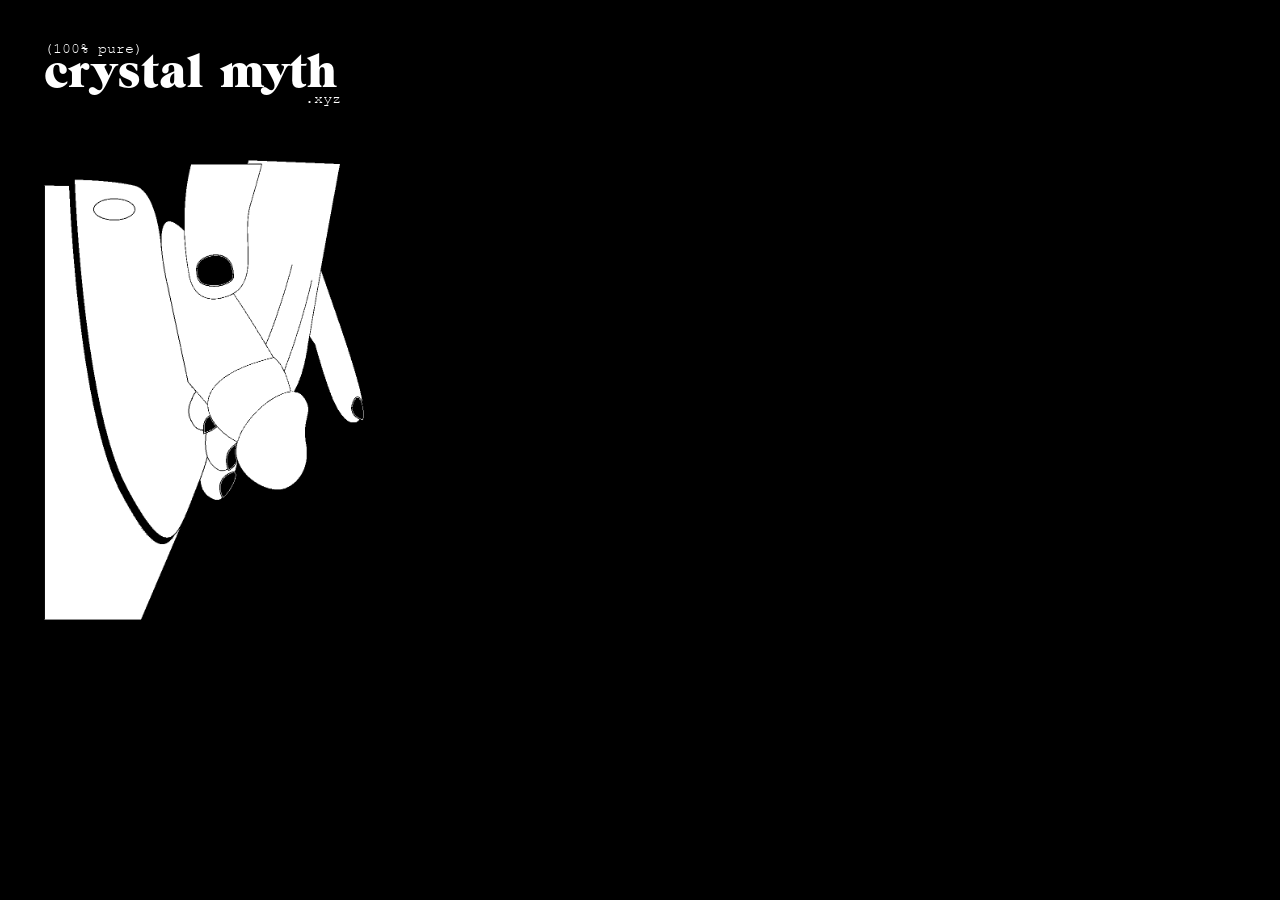
==== commit a380da56: "splashscreeen" ====
--- a/index.html
+++ b/index.html
@@ -6,18 +6,18 @@
   <meta name="theme-color" content="#000000">
   <title>Crystal Myth</title>
   <link rel="icon" href="assets/favicon.ico">
+  <link rel="preload" href="assets/typeface/itc-grouch.woff" as="font" type="font/woff" crossorigin>
+  <link rel="preload" href="assets/typeface/courier-new.woff" as="font" type="font/woff" crossorigin>
   <link rel="stylesheet" href="style.css">
-  <script src="script.js" defer></script>
 </head>
 <body>
-  <header>
-    <h1>Crystal Myth</h1>
-    <a href="https://www.depop.com/w4vyd4vy/">Depop ↗</a>
-  </header>
   <main>
-    <p id="status" role="status">Checking listings…</p>
-    <div id="listings"></div>
-    <noscript><p><a href="https://www.depop.com/w4vyd4vy/">See the shop on Depop</a></p></noscript>
+    <header>
+      <p class="pure">(100% pure)</p>
+      <h1>crystal myth</h1>
+      <p class="xyz">.xyz</p>
+    </header>
+    <img class="drawing" src="assets/homepage/usable.png" alt="Abstract black and white illustration" width="792" height="1139">
   </main>
 </body>
 </html>
--- a/style.css
+++ b/style.css
@@ -1,19 +1,29 @@
-:root { color-scheme: dark; }
+@font-face {
+  font-family: Grouch;
+  src: url('assets/typeface/itc-grouch.woff') format('woff');
+  font-weight: 400;
+  font-style: normal;
+  font-display: swap;
+}
+@font-face {
+  font-family: 'Courier New';
+  src: url('assets/typeface/courier-new.woff') format('woff');
+  font-weight: 400;
+  font-style: normal;
+  font-display: swap;
+}
 * { box-sizing: border-box; }
-body { margin: 0; padding: 24px; background: #000; color: #eee; font: 16px/1.4 Arial, sans-serif; }
-a { color: inherit; }
-a:focus-visible { outline: 2px solid #ff0095; outline-offset: 5px; }
-header { display: flex; align-items: baseline; justify-content: space-between; gap: 24px; border-bottom: 1px solid #444; padding-bottom: 18px; }
-h1 { margin: 0; font-size: 24px; }
-#status { color: #aaa; margin: 24px 0; }
-#listings { display: grid; grid-template-columns: repeat(4, minmax(0, 1fr)); gap: 32px 16px; }
-.listing { display: block; text-decoration: none; }
-.listing img { display: block; width: 100%; aspect-ratio: 1; object-fit: cover; background: #171717; }
-.listing h2 { font-size: 16px; font-weight: normal; margin: 10px 0 4px; overflow-wrap: anywhere; }
-.listing p { margin: 0; }
-.listing:hover h2 { text-decoration: underline; }
-@media (max-width: 900px) { #listings { grid-template-columns: repeat(3, minmax(0, 1fr)); } }
+html { background: #000; color-scheme: dark; }
+body { margin: 0; background: #000; color: #fff; }
+main { padding: 3.2vw 3.45vw 7vw; }
+header { width: max-content; }
+p { margin: 0; font: 400 1.2vw/1 'Courier New', monospace; }
+h1 { margin: 0; font: 400 3.7vw/.865 Grouch, Georgia, serif; white-space: nowrap; transform: translateY(-.12em); }
+.xyz { text-align: right; transform: translate(.25em, -.4em); }
+.drawing { display: block; width: 25vw; height: auto; margin-top: 3.7vw; }
 @media (max-width: 600px) {
-  body { padding: 16px; }
-  #listings { grid-template-columns: repeat(2, minmax(0, 1fr)); gap: 24px 12px; }
+  main { padding: 28px 24px 48px; }
+  p { font-size: 14px; }
+  h1 { font-size: clamp(36px, 10vw, 60px); }
+  .drawing { width: min(76vw, 360px); margin-top: 48px; }
 }
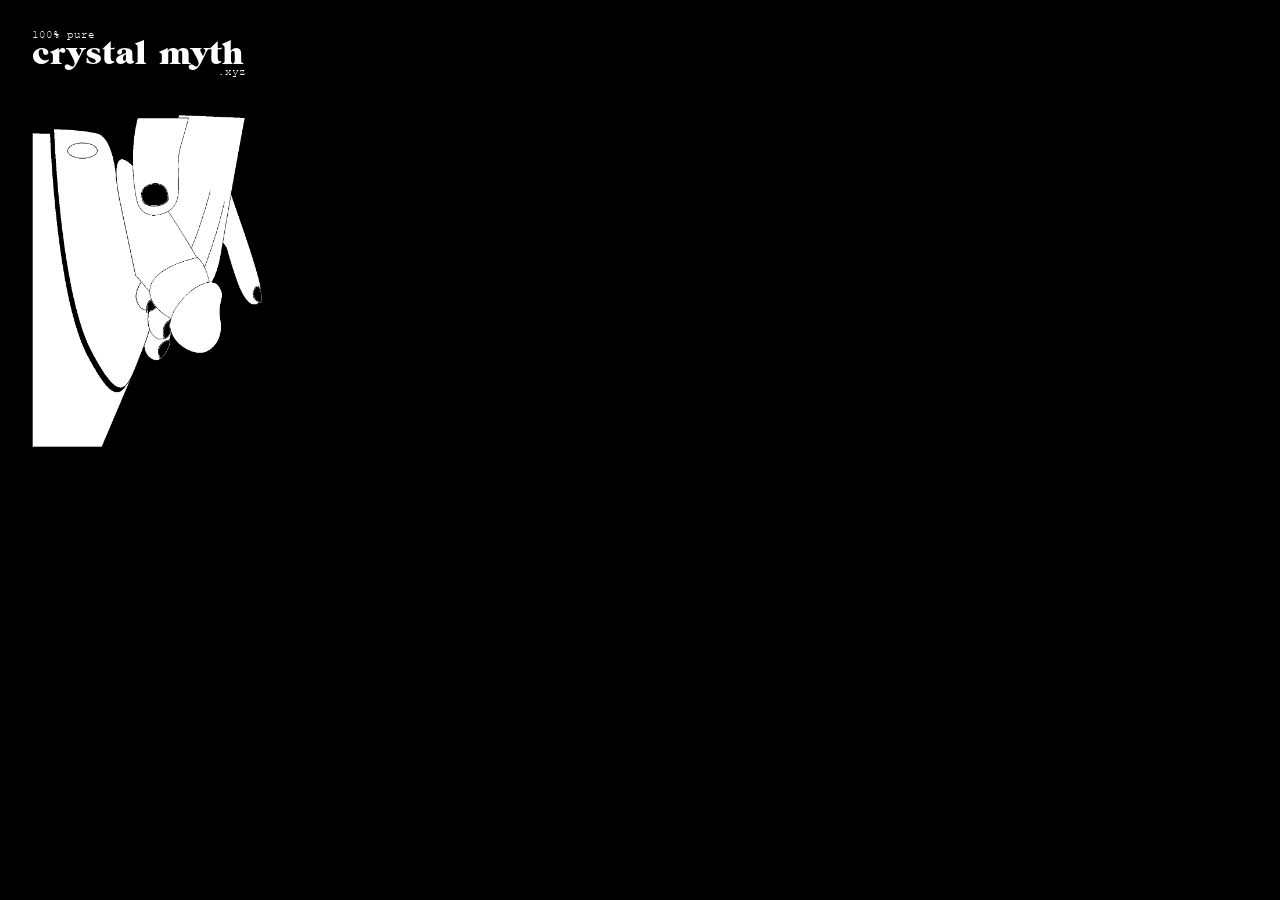
==== commit e09c064d: "sizing adjust" ====
--- a/index.html
+++ b/index.html
@@ -13,7 +13,7 @@
 <body>
   <main>
     <header>
-      <p class="pure">(100% pure)</p>
+      <p class="pure">100% pure</p>
       <h1>crystal myth</h1>
       <p class="xyz">.xyz</p>
     </header>
--- a/style.css
+++ b/style.css
@@ -15,15 +15,15 @@
 * { box-sizing: border-box; }
 html { background: #000; color-scheme: dark; }
 body { margin: 0; background: #000; color: #fff; }
-main { padding: 3.2vw 3.45vw 7vw; }
+main { padding: 2.304vw 2.484vw 5.04vw; }
 header { width: max-content; }
-p { margin: 0; font: 400 1.2vw/1 'Courier New', monospace; }
-h1 { margin: 0; font: 400 3.7vw/.865 Grouch, Georgia, serif; white-space: nowrap; transform: translateY(-.12em); }
+p { margin: 0; font: 400 .864vw/1 'Courier New', monospace; }
+h1 { margin: 0; font: 400 2.664vw/.865 Grouch, Georgia, serif; white-space: nowrap; transform: translateY(-.12em); }
 .xyz { text-align: right; transform: translate(.25em, -.4em); }
-.drawing { display: block; width: 25vw; height: auto; margin-top: 3.7vw; }
+.drawing { display: block; width: 18vw; height: auto; margin-top: 2.664vw; }
 @media (max-width: 600px) {
-  main { padding: 28px 24px 48px; }
-  p { font-size: 14px; }
-  h1 { font-size: clamp(36px, 10vw, 60px); }
-  .drawing { width: min(76vw, 360px); margin-top: 48px; }
+  main { padding: 4.42vw 3.79vw 7.58vw; }
+  p { font-size: 2.21vw; }
+  h1 { font-size: 8.24vw; }
+  .drawing { width: 60vw; margin-top: 7.58vw; }
 }
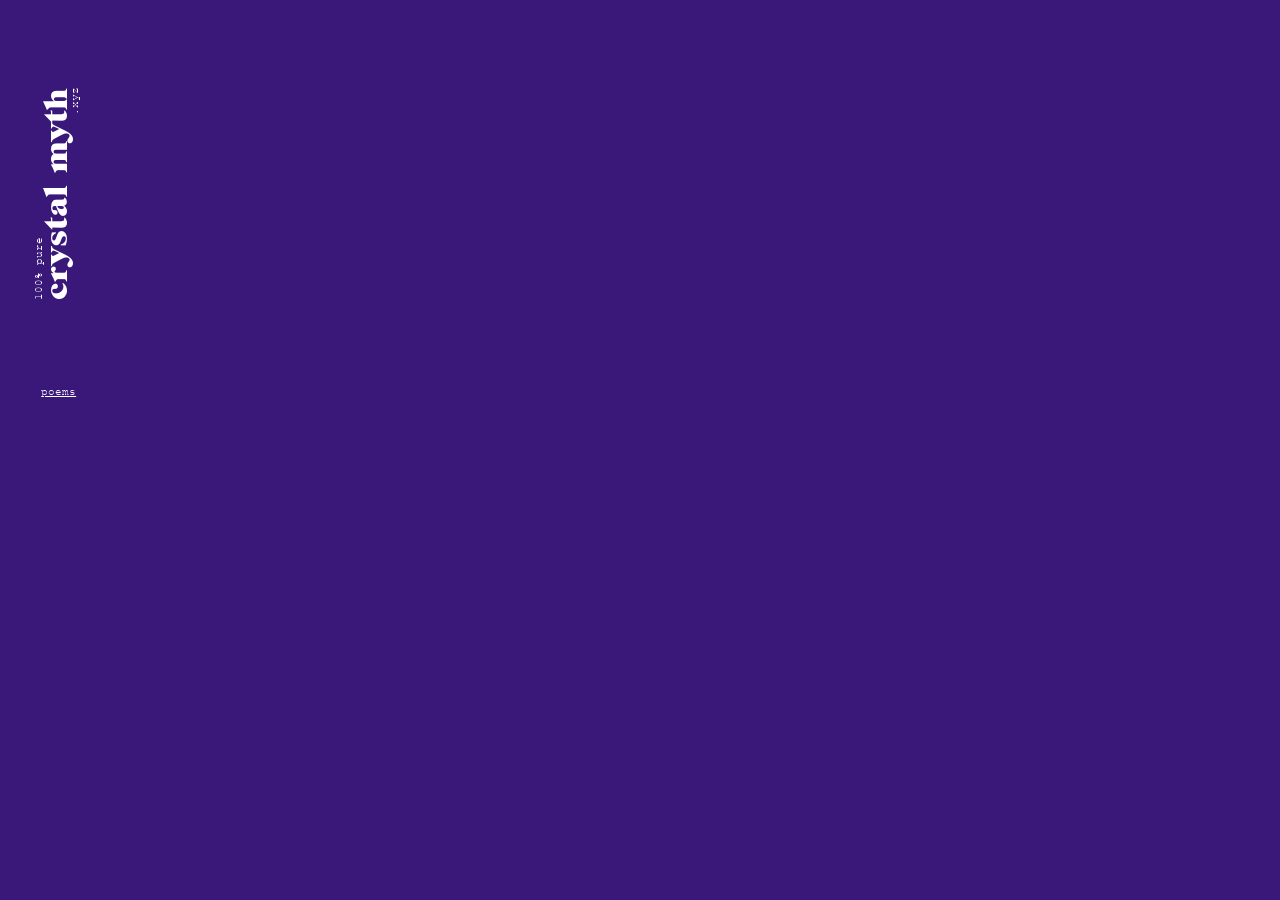
==== commit a591582c: "full-court" ====
--- a/index.html
+++ b/index.html
@@ -3,7 +3,7 @@
 <head>
   <meta charset="utf-8">
   <meta name="viewport" content="width=device-width, initial-scale=1">
-  <meta name="theme-color" content="#000000">
+  <meta name="theme-color" content="#39187a">
   <title>Crystal Myth</title>
   <link rel="icon" href="assets/favicon.ico">
   <link rel="preload" href="assets/typeface/itc-grouch.woff" as="font" type="font/woff" crossorigin>
@@ -17,7 +17,7 @@
       <h1>crystal myth</h1>
       <p class="xyz">.xyz</p>
     </header>
-    <img class="drawing" src="assets/homepage/usable.png" alt="Abstract black and white illustration" width="792" height="1139">
+    <a class="lnk" href="poems.html">poems</a>
   </main>
 </body>
 </html>
--- a/style.css
+++ b/style.css
@@ -13,17 +13,16 @@
   font-display: swap;
 }
 * { box-sizing: border-box; }
-html { background: #000; color-scheme: dark; }
-body { margin: 0; background: #000; color: #fff; }
-main { padding: 2.304vw 2.484vw 5.04vw; }
-header { width: max-content; }
+html { background: #39187a; color-scheme: dark; }
+body { margin: 0; background: #39187a; color: #fff; }
+main { display: grid; grid-template-columns: 4.2vw; grid-template-rows: 25.89vw; align-items: center; gap: 2vw; padding: 2.304vw 2.484vw 5.04vw; }
+header { grid-column: 1; grid-row: 1; width: max-content; justify-self: center; transform: rotate(-90deg); }
 p { margin: 0; font: 400 .864vw/1 'Courier New', monospace; }
 h1 { margin: 0; font: 400 2.664vw/.865 Grouch, Georgia, serif; white-space: nowrap; transform: translateY(-.12em); }
+.lnk { grid-column: 1; justify-self: center; font: 400 .864vw/1 'Courier New', monospace; color: #fff; }
 .xyz { text-align: right; transform: translate(.25em, -.4em); }
-.drawing { display: block; width: 18vw; height: auto; margin-top: 2.664vw; }
 @media (max-width: 600px) {
-  main { padding: 4.42vw 3.79vw 7.58vw; }
-  p { font-size: 2.21vw; }
+  main { grid-template-columns: 13vw; grid-template-rows: 86.29vw; gap: 4vw; padding: 4.42vw 3.79vw 7.58vw; }
+  p, .lnk { font-size: 2.21vw; }
   h1 { font-size: 8.24vw; }
-  .drawing { width: 60vw; margin-top: 7.58vw; }
 }
